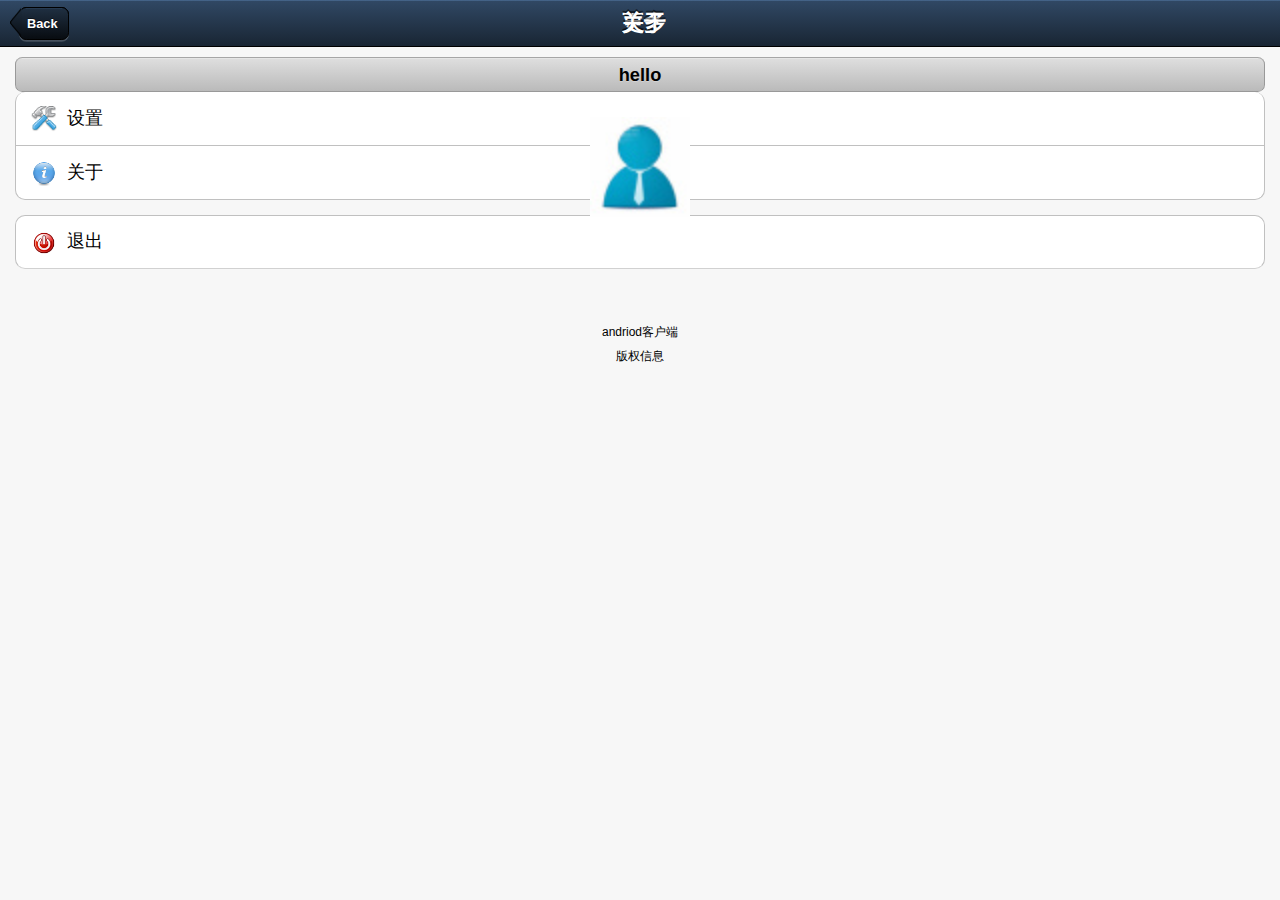
==== index.html @ 1e059c8b "add source" ====
<!DOCTYPE html>
<html>
    <head>
        <meta http-equiv="Content-Type" content="text/html; charset=utf-8" />
        <title>Elbs-ST2.0</title>
        <script src="./libs/sencha/touch/2.0/sencha-touch-all.js"></script>
        <link type="text/css" rel="stylesheet" href="./libs/sencha/touch/2.0/resources/css/sencha-touch.css" />
        <script src="./app/App.js"></script>
        <link type="text/css" rel="stylesheet" href="./css/mobile.css" />
    </head>
    <body>
		<script>

		</script>    	
    </body>
</html>
---- libs/sencha/touch/2.0/resources/css/sencha-touch.css ----
body,div,dl,dt,dd,ul,ol,li,h1,h2,h3,h4,h5,h6,pre,code,form,fieldset,legend,input,textarea,p,blockquote,th,td{margin:0;padding:0}table{border-collapse:collapse;border-spacing:0}fieldset,img{border:0}address,caption,cite,code,dfn,em,strong,th,var{font-style:normal;font-weight:normal}li{list-style:none}caption,th{text-align:left}h1,h2,h3,h4,h5,h6{font-size:100%;font-weight:normal}q:before,q:after{content:""}abbr,acronym{border:0;font-variant:normal}sup{vertical-align:text-top}sub{vertical-align:text-bottom}input,textarea,select{font-family:inherit;font-size:inherit;font-weight:inherit}*:focus{outline:none}html,body{font-family:"Helvetica Neue", HelveticaNeue, "Helvetica-Neue", Helvetica, "BBAlpha Sans", sans-serif;font-weight:normal;position:relative;-webkit-text-size-adjust:none;width:100%;height:100%}*,*:after,*:before{-webkit-box-sizing:border-box;box-sizing:border-box;-webkit-tap-highlight-color:rgba(0, 0, 0, 0);-webkit-user-select:none;-webkit-touch-callout:none}.x-ios.x-tablet .x-landscape *{-webkit-text-stroke:1px transparent}body{font-size:104%}body.x-ios{-webkit-backface-visibility:hidden}body.x-android.x-phone{font-size:116%}body.x-ios.x-phone{font-size:114%}body.x-desktop{font-size:114%}input,textarea{-webkit-user-select:text}.x-hidden-visibility{visibility:hidden !important}.x-hidden-display,.x-field-slider .x-field-mask,.x-field-toggle .x-field-mask,.x-field-hidden{display:none !important}.x-hidden-offsets{position:absolute !important;left:-10000em;top:-10000em;visibility:hidden}.x-fullscreen{position:absolute !important}.x-desktop .x-body-stretcher{margin-bottom:0px}.x-draggable{z-index:1}.x-mask{position:absolute;top:0;left:0;bottom:0;right:0;height:100%;z-index:10;display:-webkit-box;display:box;-webkit-box-align:center;box-align:center;-webkit-box-pack:center;box-pack:center;background:rgba(0, 0, 0, 0.3) center center no-repeat}.x-mask.x-mask-gray{background-color:rgba(0, 0, 0, 0.5)}.x-mask .x-mask-inner{display:none;background:rgba(0, 0, 0, 0.25);color:#fff;text-align:center;padding:.4em;font-size:.95em;font-weight:bold;-webkit-border-radius:0.5em;border-radius:0.5em}.x-mask .x-loading-spinner-outer{display:-webkit-box;display:box;-webkit-box-orient:vertical;box-orient:vertical;-webkit-box-align:center;box-align:center;-webkit-box-pack:center;box-pack:center;width:8.5em;height:8.5em}.x-mask .x-mask-msg{text-shadow:rgba(0, 0, 0, 0.5) 0 -0.08em 0;-webkit-box-flex:0 !important}.x-mask.x-mask-loading .x-mask-inner,.x-mask.x-mask-text .x-mask-inner{display:block}.x-mask:not(.x-mask-loading) .x-loading-spinner-outer{display:none}.x-mask:not(.x-mask-text) .x-mask-msg{display:none}.x-dragging{opacity:0.7}.x-panel-list{background-color:#bacfe8}.x-html{-webkit-user-select:auto;-webkit-touch-callout:inherit;line-height:1.5;color:#333;font-size:.8em;margin:1.2em}.x-html body{line-height:1.5;font-family:"Helvetica Neue", Arial, Helvetica, sans-serif;color:#333333;font-size:75%}.x-html h1,.x-html h2,.x-html h3,.x-html h4,.x-html h5,.x-html h6{font-weight:normal;color:#222222}.x-html h1 img,.x-html h2 img,.x-html h3 img,.x-html h4 img,.x-html h5 img,.x-html h6 img{margin:0}.x-html h1{font-size:3em;line-height:1;margin-bottom:0.50em}.x-html h2{font-size:2em;margin-bottom:0.75em}.x-html h3{font-size:1.5em;line-height:1;margin-bottom:1.00em}.x-html h4{font-size:1.2em;line-height:1.25;margin-bottom:1.25em}.x-html h5{font-size:1em;font-weight:bold;margin-bottom:1.50em}.x-html h6{font-size:1em;font-weight:bold}.x-html p{margin:0 0 1.5em}.x-html p .left{display:inline;float:left;margin:1.5em 1.5em 1.5em 0;padding:0}.x-html p .right{display:inline;float:right;margin:1.5em 0 1.5em 1.5em;padding:0}.x-html a{text-decoration:underline;color:#0066cc}.x-html a:visited{color:#004c99}.x-html a:focus{color:#0099ff}.x-html a:hover{color:#0099ff}.x-html a:active{color:#bf00ff}.x-html blockquote{margin:1.5em;color:#666666;font-style:italic}.x-html strong,.x-html dfn{font-weight:bold}.x-html em,.x-html dfn{font-style:italic}.x-html sup,.x-html sub{line-height:0}.x-html abbr,.x-html acronym{border-bottom:1px dotted #666666}.x-html address{margin:0 0 1.5em;font-style:italic}.x-html del{color:#666666}.x-html pre{margin:1.5em 0;white-space:pre}.x-html pre,.x-html code,.x-html tt{font:1em "andale mono", "lucida console", monospace;line-height:1.5}.x-html li ul,.x-html li ol{margin:0}.x-html ul,.x-html ol{margin:0 1.5em 1.5em 0;padding-left:1.5em}.x-html ul{list-style-type:disc}.x-html ol{list-style-type:decimal}.x-html dl{margin:0 0 1.5em 0}.x-html dl dt{font-weight:bold}.x-html dd{margin-left:1.5em}.x-html table{margin-bottom:1.4em;width:100%}.x-html th{font-weight:bold}.x-html thead th{background:#c3d9ff}.x-html th,.x-html td,.x-html caption{padding:4px 10px 4px 5px}.x-html table.striped tr:nth-child(even) td,.x-html table tr.even td{background:#e5ecf9}.x-html tfoot{font-style:italic}.x-html caption{background:#eeeeee}.x-html .quiet{color:#666666}.x-html .loud{color:#111111}.x-html ul li{list-style-type:circle}.x-html ol li{list-style-type:decimal}.x-video{background-color:#000}.x-sortable .x-dragging{opacity:1;z-index:5}.x-fullscreen{background:#eeeeee}.x-map{background-color:#edeae2}.x-mask-map{background:transparent !important}.x-img{background-repeat:no-repeat}.x-video{height:100%;width:100%}.x-video > *{height:100%;width:100%;position:absolute}.x-video-ghost{-webkit-background-size:100% auto;background:black url() center center no-repeat}audio{width:100%}.x-panel,.x-panel-body{position:relative}.x-panel.x-floating{padding:6px;-webkit-border-radius:0.3em;border-radius:0.3em;-webkit-box-shadow:rgba(0, 0, 0, 0.8) 0 0.2em 0.6em;background-color:black;background-image:none}.x-panel.x-floating.x-floating-light{background-color:#354f6e;background-image:none}.x-panel.x-floating .x-panel,.x-panel.x-floating .x-scroll-view{background-color:#fff;-webkit-border-radius:0.3em;border-radius:0.3em}.x-anchor{width:1.631em;height:0.7em;position:absolute;z-index:1;-webkit-mask:0 0 url('[data-uri]') no-repeat;-webkit-mask-size:1.631em 0.7em;overflow:hidden;background-color:black}.x-anchor.x-anchor-bottom{-webkit-transform:rotate(180deg);background-color:black}.x-anchor.x-anchor-left{-webkit-transform:rotate(270deg)}.x-anchor.x-anchor-right{-webkit-transform:rotate(90deg)}.x-floating.x-panel-light:after{background-color:#354f6e}.x-button{-webkit-background-clip:padding;background-clip:padding-box;-webkit-border-radius:0.4em;border-radius:0.4em;display:-webkit-box;display:box;-webkit-box-align:center;box-align:center;min-height:1.8em !important;padding:.3em .6em;position:relative;overflow:hidden}.x-button,.x-toolbar .x-button{border:0.1em solid #999999;border-top-color:#a6a6a6;color:black;text-shadow:rgba(255, 255, 255, 0.25) 0 0.08em 0;-webkit-box-shadow:rgba(255, 255, 255, 0.1) 0 0.1em 0}.x-button.x-button-back:before,.x-button.x-button-forward:before,.x-toolbar .x-button.x-button-back:before,.x-toolbar .x-button.x-button-forward:before{background:#999999}.x-button,.x-button.x-button-back:after,.x-button.x-button-forward:after,.x-toolbar .x-button,.x-toolbar .x-button.x-button-back:after,.x-toolbar .x-button.x-button-forward:after{background-color:#ccc;background-image:-webkit-gradient(linear, 50% 0%, 50% 100%, color-stop(0%, #ffffff), color-stop(2%, #dedede), color-stop(100%, #bababa));background-image:-webkit-linear-gradient(#ffffff,#dedede 2%,#bababa);background-image:linear-gradient(#ffffff,#dedede 2%,#bababa)}.x-button .x-button-icon.x-icon-mask,.x-toolbar .x-button .x-button-icon.x-icon-mask{background-color:black;background-image:-webkit-gradient(linear, 50% 0%, 50% 100%, color-stop(0%, #4d4d4d), color-stop(2%, #121212), color-stop(100%, #000000));background-image:-webkit-linear-gradient(#4d4d4d,#121212 2%,#000000);background-image:linear-gradient(#4d4d4d,#121212 2%,#000000)}.x-button.x-button-pressed,.x-button.x-button-active,.x-toolbar .x-button.x-button-pressed,.x-toolbar .x-button.x-button-active{-webkit-box-shadow:inset #aaa1a1 0 0 0.1em, rgba(255, 255, 255, 0.1) 0 0.1em 0}.x-button.x-button-pressed,.x-button.x-button-pressed:after,.x-button.x-button-active,.x-button.x-button-active:after,.x-toolbar .x-button.x-button-pressed,.x-toolbar .x-button.x-button-pressed:after,.x-toolbar .x-button.x-button-active,.x-toolbar .x-button.x-button-active:after{background-color:#bababa;background-image:-webkit-gradient(linear, 50% 0%, 50% 100%, color-stop(0%, #a1a1a1), color-stop(10%, #adadad), color-stop(65%, #bababa), color-stop(100%, #bbbbbb));background-image:-webkit-linear-gradient(#a1a1a1,#adadad 10%,#bababa 65%,#bbbbbb);background-image:linear-gradient(#a1a1a1,#adadad 10%,#bababa 65%,#bbbbbb)}.x-button .x-button-icon{width:2.1em;height:2.1em;background-repeat:no-repeat;background-position:center;display:block}.x-button .x-button-icon.x-icon-mask{width:1.3em;height:1.3em;-webkit-mask-size:1.3em}.x-button.x-item-disabled .x-button-label,.x-button.x-item-disabled .x-hasbadge .x-badge,.x-hasbadge .x-button.x-item-disabled .x-badge,.x-button.x-item-disabled .x-button-icon{opacity:.5}.x-button-round,.x-button.x-button-action-round,.x-button.x-button-confirm-round,.x-button.x-button-decline-round{-webkit-border-radius:0.9em;border-radius:0.9em;padding:0.1em 0.9em}.x-button-small,.x-button.x-button-action-small,.x-button.x-button-confirm-small,.x-button.x-button-decline-small,.x-toolbar .x-button-small,.x-toolbar .x-button.x-button-action-small,.x-toolbar .x-button.x-button-confirm-small,.x-toolbar .x-button.x-button-decline-small{-webkit-border-radius:0.3em;border-radius:0.3em;padding:.2em .4em;min-height:0}.x-button-small .x-button-label,.x-button.x-button-action-small .x-button-label,.x-button.x-button-confirm-small .x-button-label,.x-button.x-button-decline-small .x-button-label,.x-button-small .x-hasbadge .x-badge,.x-hasbadge .x-button-small .x-badge,.x-button.x-button-action-small .x-hasbadge .x-badge,.x-hasbadge .x-button.x-button-action-small .x-badge,.x-button.x-button-confirm-small .x-hasbadge .x-badge,.x-hasbadge .x-button.x-button-confirm-small .x-badge,.x-button.x-button-decline-small .x-hasbadge .x-badge,.x-hasbadge .x-button.x-button-decline-small .x-badge,.x-toolbar .x-button-small .x-button-label,.x-toolbar .x-button.x-button-action-small .x-button-label,.x-toolbar .x-button.x-button-confirm-small .x-button-label,.x-toolbar .x-button.x-button-decline-small .x-button-label,.x-toolbar .x-button-small .x-hasbadge .x-badge,.x-hasbadge .x-toolbar .x-button-small .x-badge,.x-toolbar .x-button.x-button-action-small .x-hasbadge .x-badge,.x-hasbadge .x-toolbar .x-button.x-button-action-small .x-badge,.x-toolbar .x-button.x-button-confirm-small .x-hasbadge .x-badge,.x-hasbadge .x-toolbar .x-button.x-button-confirm-small .x-badge,.x-toolbar .x-button.x-button-decline-small .x-hasbadge .x-badge,.x-hasbadge .x-toolbar .x-button.x-button-decline-small .x-badge{font-size:.6em}.x-button-small .x-button-icon,.x-button.x-button-action-small .x-button-icon,.x-button.x-button-confirm-small .x-button-icon,.x-button.x-button-decline-small .x-button-icon,.x-toolbar .x-button-small .x-button-icon,.x-toolbar .x-button.x-button-action-small .x-button-icon,.x-toolbar .x-button.x-button-confirm-small .x-button-icon,.x-toolbar .x-button.x-button-decline-small .x-button-icon{width:.75em;height:.75em}.x-iconalign-left,.x-icon-align-right{-webkit-box-orient:horizontal;box-orient:horizontal;-webkit-box-direction:reverse;box-direction:reverse}.x-iconalign-top,.x-iconalign-bottom{-webkit-box-orient:vertical;box-orient:vertical}.x-iconalign-bottom,.x-iconalign-right{-webkit-box-direction:normal;box-direction:normal}.x-iconalign-left,.x-iconalign-top{-webkit-box-direction:reverse;box-direction:reverse}.x-iconalign-left .x-button-label,.x-iconalign-left .x-hasbadge .x-badge,.x-hasbadge .x-iconalign-left .x-badge{margin-left:0.3em}.x-iconalign-right .x-button-label,.x-iconalign-right .x-hasbadge .x-badge,.x-hasbadge .x-iconalign-right .x-badge{margin-right:0.3em}.x-button-label,.x-hasbadge .x-badge{-webkit-box-flex:1;box-flex:1;-webkit-box-align:center;box-align:center;white-space:nowrap;text-overflow:ellipsis;text-align:center;font-weight:bold;line-height:1.2em;display:block;overflow:hidden}.x-toolbar .x-button{margin:0 .2em;padding:.3em .6em}.x-toolbar .x-button .x-button-label,.x-toolbar .x-button .x-hasbadge .x-badge,.x-hasbadge .x-toolbar .x-button .x-badge{font-size:.7em}.x-button-forward,.x-button-back{position:relative;overflow:visible;height:1.8em;z-index:1}.x-button-forward:before,.x-button-forward:after,.x-button-back:before,.x-button-back:after{content:"";position:absolute;width:0.773em;height:1.8em;top:-0.1em;left:auto;z-index:2;-webkit-mask:0.145em 0 url('[data-uri]') no-repeat;-webkit-mask-size:0.773em 1.8em;overflow:hidden}.x-button-back,.x-toolbar .x-button-back{margin-left:0.828em;padding-left:.4em}.x-button-back:before,.x-toolbar .x-button-back:before{left:-0.693em}.x-button-back:after,.x-toolbar .x-button-back:after{left:-0.628em}.x-button-forward,.x-toolbar .x-button-forward{margin-right:0.828em;padding-right:.4em}.x-button-forward:before,.x-button-forward:after,.x-toolbar .x-button-forward:before,.x-toolbar .x-button-forward:after{-webkit-mask:-0.145em 0 url('[data-uri]') no-repeat}.x-button-forward:before,.x-toolbar .x-button-forward:before{right:-0.693em}.x-button-forward:after,.x-toolbar .x-button-forward:after{right:-0.628em}.x-button.x-button-plain,.x-toolbar .x-button.x-button-plain{background:none;border:0 none;-webkit-box-shadow:none;box-shadow:none;-webkit-border-radius:none;border-radius:none;min-height:0;text-shadow:none;line-height:auto;height:auto;padding:0.5em}.x-button.x-button-plain > *,.x-toolbar .x-button.x-button-plain > *{overflow:visible}.x-button.x-button-plain .x-button-icon,.x-toolbar .x-button.x-button-plain .x-button-icon{-webkit-mask-size:1.4em;width:1.4em;height:1.4em}.x-button.x-button-plain.x-button-pressed,.x-toolbar .x-button.x-button-plain.x-button-pressed{background:none;-webkit-box-shadow:none;background-image:-webkit-gradient(radial, 50% 50%, 0, 50% 50%, 24, color-stop(0%, rgba(119,178,248,0.7)), color-stop(100%, rgba(119,178,248,0)));background-image:-webkit-radial-gradient(rgba(119,178,248,0.7),rgba(119,178,248,0) 24px);background-image:radial-gradient(rgba(119,178,248,0.7),rgba(119,178,248,0) 24px)}.x-button.x-button-plain.x-button-pressed .x-button-icon,.x-toolbar .x-button.x-button-plain.x-button-pressed .x-button-icon{background-color:#fff;background-image:-webkit-gradient(linear, 50% 0%, 50% 100%, color-stop(0%, #e6e6e6), color-stop(10%, #f2f2f2), color-stop(65%, #ffffff), color-stop(100%, #ffffff));background-image:-webkit-linear-gradient(#e6e6e6,#f2f2f2 10%,#ffffff 65%,#ffffff);background-image:linear-gradient(#e6e6e6,#f2f2f2 10%,#ffffff 65%,#ffffff)}.x-segmentedbutton .x-button{margin:0;-webkit-border-radius:0;border-radius:0}.x-segmentedbutton .x-button:first-child{-webkit-border-top-left-radius:0.4em;border-top-left-radius:0.4em;-webkit-border-bottom-left-radius:0.4em;border-bottom-left-radius:0.4em}.x-segmentedbutton .x-button:last-child{-webkit-border-top-right-radius:0.4em;border-top-right-radius:0.4em;-webkit-border-bottom-right-radius:0.4em;border-bottom-right-radius:0.4em}.x-segmentedbutton .x-button:not(:first-child){border-left:0}.x-hasbadge{overflow:visible}.x-hasbadge .x-badge{-webkit-border-radius:1em;border-radius:1em;-webkit-background-clip:padding;background-clip:padding-box;padding:.15em .25em;z-index:30;text-shadow:rgba(0, 0, 0, 0.5) 0 -0.08em 0;-webkit-box-shadow:#000 0 .1em .2em;overflow:hidden;color:#fff;border:2px solid #fff;position:absolute;width:auto;min-width:2em;height:2em;line-height:1.2em;font-size:.6em;top:-0.15em;right:0px;max-width:100%;background-color:#990000;background-image:-webkit-gradient(linear, 50% 0%, 50% 100%, color-stop(0%, #e60000), color-stop(50%, #b30000), color-stop(51%, #990000), color-stop(100%, #800000));background-image:-webkit-linear-gradient(#e60000,#b30000 50%,#990000 51%,#800000);background-image:linear-gradient(#e60000,#b30000 50%,#990000 51%,#800000);display:inline-block}.x-tab .x-button-icon.action,.x-button .x-button-icon.x-icon-mask.action{-webkit-mask-image:url('[data-uri]')}.x-tab .x-button-icon.add,.x-button .x-button-icon.x-icon-mask.add{-webkit-mask-image:url('[data-uri]')}.x-tab .x-button-icon.arrow_down,.x-button .x-button-icon.x-icon-mask.arrow_down{-webkit-mask-image:url('[data-uri]')}.x-tab .x-button-icon.arrow_left,.x-button .x-button-icon.x-icon-mask.arrow_left{-webkit-mask-image:url('[data-uri]')}.x-tab .x-button-icon.arrow_right,.x-button .x-button-icon.x-icon-mask.arrow_right{-webkit-mask-image:url('[data-uri]')}.x-tab .x-button-icon.arrow_up,.x-button .x-button-icon.x-icon-mask.arrow_up{-webkit-mask-image:url('[data-uri]')}.x-tab .x-button-icon.compose,.x-button .x-button-icon.x-icon-mask.compose{-webkit-mask-image:url('[data-uri]')}.x-tab .x-button-icon.delete,.x-button .x-button-icon.x-icon-mask.delete{-webkit-mask-image:url('[data-uri]')}.x-tab .x-button-icon.organize,.x-button .x-button-icon.x-icon-mask.organize{-webkit-mask-image:url('[data-uri]')}.x-tab .x-button-icon.refresh,.x-button .x-button-icon.x-icon-mask.refresh{-webkit-mask-image:url('[data-uri]')}.x-tab .x-button-icon.reply,.x-button .x-button-icon.x-icon-mask.reply{-webkit-mask-image:url('[data-uri]')}.x-tab .x-button-icon.search,.x-button .x-button-icon.x-icon-mask.search{-webkit-mask-image:url('[data-uri]')}.x-tab .x-button-icon.settings,.x-button .x-button-icon.x-icon-mask.settings{-webkit-mask-image:url('[data-uri]')}.x-tab .x-button-icon.star,.x-button .x-button-icon.x-icon-mask.star{-webkit-mask-image:url('[data-uri]')}.x-tab .x-button-icon.trash,.x-button .x-button-icon.x-icon-mask.trash{-webkit-mask-image:url('[data-uri]')}.x-tab .x-button-icon.maps,.x-button .x-button-icon.x-icon-mask.maps{-webkit-mask-image:url('[data-uri]')}.x-tab .x-button-icon.locate,.x-button .x-button-icon.x-icon-mask.locate{-webkit-mask-image:url('[data-uri]')}.x-tab .x-button-icon.home,.x-button .x-button-icon.x-icon-mask.home{-webkit-mask-image:url('[data-uri]')}.x-button.x-button-action,.x-toolbar .x-button.x-button-action,.x-button.x-button-action-round,.x-toolbar .x-button.x-button-action-round,.x-button.x-button-action-small,.x-toolbar .x-button.x-button-action-small{border:0.1em solid #010509;border-top-color:#021022;color:white;text-shadow:rgba(0, 0, 0, 0.5) 0 -0.08em 0;-webkit-box-shadow:rgba(255, 255, 255, 0.1) 0 0.1em 0}.x-button.x-button-action.x-button-back:before,.x-button.x-button-action.x-button-forward:before,.x-toolbar .x-button.x-button-action.x-button-back:before,.x-toolbar .x-button.x-button-action.x-button-forward:before,.x-button.x-button-action-round.x-button-back:before,.x-button.x-button-action-round.x-button-forward:before,.x-toolbar .x-button.x-button-action-round.x-button-back:before,.x-toolbar .x-button.x-button-action-round.x-button-forward:before,.x-button.x-button-action-small.x-button-back:before,.x-button.x-button-action-small.x-button-forward:before,.x-toolbar .x-button.x-button-action-small.x-button-back:before,.x-toolbar .x-button.x-button-action-small.x-button-forward:before{background:#010509}.x-button.x-button-action,.x-button.x-button-action.x-button-back:after,.x-button.x-button-action.x-button-forward:after,.x-toolbar .x-button.x-button-action,.x-toolbar .x-button.x-button-action.x-button-back:after,.x-toolbar .x-button.x-button-action.x-button-forward:after,.x-button.x-button-action-round,.x-button.x-button-action-round.x-button-back:after,.x-button.x-button-action-round.x-button-forward:after,.x-toolbar .x-button.x-button-action-round,.x-toolbar .x-button.x-button-action-round.x-button-back:after,.x-toolbar .x-button.x-button-action-round.x-button-forward:after,.x-button.x-button-action-small,.x-button.x-button-action-small.x-button-back:after,.x-button.x-button-action-small.x-button-forward:after,.x-toolbar .x-button.x-button-action-small,.x-toolbar .x-button.x-button-action-small.x-button-back:after,.x-toolbar .x-button.x-button-action-small.x-button-forward:after{background-color:#06346a;background-image:-webkit-gradient(linear, 50% 0%, 50% 100%, color-stop(0%, #167bf3), color-stop(2%, #07448c), color-stop(100%, #042348));background-image:-webkit-linear-gradient(#167bf3,#07448c 2%,#042348);background-image:linear-gradient(#167bf3,#07448c 2%,#042348)}.x-button.x-button-action .x-button-icon.x-icon-mask,.x-toolbar .x-button.x-button-action .x-button-icon.x-icon-mask,.x-button.x-button-action-round .x-button-icon.x-icon-mask,.x-toolbar .x-button.x-button-action-round .x-button-icon.x-icon-mask,.x-button.x-button-action-small .x-button-icon.x-icon-mask,.x-toolbar .x-button.x-button-action-small .x-button-icon.x-icon-mask{background-color:white;background-image:-webkit-gradient(linear, 50% 0%, 50% 100%, color-stop(0%, #ffffff), color-stop(2%, #ffffff), color-stop(100%, #ddecfd));background-image:-webkit-linear-gradient(#ffffff,#ffffff 2%,#ddecfd);background-image:linear-gradient(#ffffff,#ffffff 2%,#ddecfd)}.x-button.x-button-action.x-button-pressed,.x-button.x-button-action.x-button-active,.x-toolbar .x-button.x-button-action.x-button-pressed,.x-toolbar .x-button.x-button-action.x-button-active,.x-button.x-button-action-round.x-button-pressed,.x-button.x-button-action-round.x-button-active,.x-toolbar .x-button.x-button-action-round.x-button-pressed,.x-toolbar .x-button.x-button-action-round.x-button-active,.x-button.x-button-action-small.x-button-pressed,.x-button.x-button-action-small.x-button-active,.x-toolbar .x-button.x-button-action-small.x-button-pressed,.x-toolbar .x-button.x-button-action-small.x-button-active{-webkit-box-shadow:inset #011023 0 0 0.1em, rgba(255, 255, 255, 0.1) 0 0.1em 0}.x-button.x-button-action.x-button-pressed,.x-button.x-button-action.x-button-pressed:after,.x-button.x-button-action.x-button-active,.x-button.x-button-action.x-button-active:after,.x-toolbar .x-button.x-button-action.x-button-pressed,.x-toolbar .x-button.x-button-action.x-button-pressed:after,.x-toolbar .x-button.x-button-action.x-button-active,.x-toolbar .x-button.x-button-action.x-button-active:after,.x-button.x-button-action-round.x-button-pressed,.x-button.x-button-action-round.x-button-pressed:after,.x-button.x-button-action-round.x-button-active,.x-button.x-button-action-round.x-button-active:after,.x-toolbar .x-button.x-button-action-round.x-button-pressed,.x-toolbar .x-button.x-button-action-round.x-button-pressed:after,.x-toolbar .x-button.x-button-action-round.x-button-active,.x-toolbar .x-button.x-button-action-round.x-button-active:after,.x-button.x-button-action-small.x-button-pressed,.x-button.x-button-action-small.x-button-pressed:after,.x-button.x-button-action-small.x-button-active,.x-button.x-button-action-small.x-button-active:after,.x-toolbar .x-button.x-button-action-small.x-button-pressed,.x-toolbar .x-button.x-button-action-small.x-button-pressed:after,.x-toolbar .x-button.x-button-action-small.x-button-active,.x-toolbar .x-button.x-button-action-small.x-button-active:after{background-color:#042348;background-image:-webkit-gradient(linear, 50% 0%, 50% 100%, color-stop(0%, #010c18), color-stop(10%, #031730), color-stop(65%, #042348), color-stop(100%, #04244b));background-image:-webkit-linear-gradient(#010c18,#031730 10%,#042348 65%,#04244b);background-image:linear-gradient(#010c18,#031730 10%,#042348 65%,#04244b)}.x-button.x-button-confirm,.x-toolbar .x-button.x-button-confirm,.x-button.x-button-confirm-round,.x-toolbar .x-button.x-button-confirm-round,.x-button.x-button-confirm-small,.x-toolbar .x-button.x-button-confirm-small{border:0.1em solid #263501;border-top-color:#374e02;color:white;text-shadow:rgba(0, 0, 0, 0.5) 0 -0.08em 0;-webkit-box-shadow:rgba(255, 255, 255, 0.1) 0 0.1em 0}.x-button.x-button-confirm.x-button-back:before,.x-button.x-button-confirm.x-button-forward:before,.x-toolbar .x-button.x-button-confirm.x-button-back:before,.x-toolbar .x-button.x-button-confirm.x-button-forward:before,.x-button.x-button-confirm-round.x-button-back:before,.x-button.x-button-confirm-round.x-button-forward:before,.x-toolbar .x-button.x-button-confirm-round.x-button-back:before,.x-toolbar .x-button.x-button-confirm-round.x-button-forward:before,.x-button.x-button-confirm-small.x-button-back:before,.x-button.x-button-confirm-small.x-button-forward:before,.x-toolbar .x-button.x-button-confirm-small.x-button-back:before,.x-toolbar .x-button.x-button-confirm-small.x-button-forward:before{background:#263501}.x-button.x-button-confirm,.x-button.x-button-confirm.x-button-back:after,.x-button.x-button-confirm.x-button-forward:after,.x-toolbar .x-button.x-button-confirm,.x-toolbar .x-button.x-button-confirm.x-button-back:after,.x-toolbar .x-button.x-button-confirm.x-button-forward:after,.x-button.x-button-confirm-round,.x-button.x-button-confirm-round.x-button-back:after,.x-button.x-button-confirm-round.x-button-forward:after,.x-toolbar .x-button.x-button-confirm-round,.x-toolbar .x-button.x-button-confirm-round.x-button-back:after,.x-toolbar .x-button.x-button-confirm-round.x-button-forward:after,.x-button.x-button-confirm-small,.x-button.x-button-confirm-small.x-button-back:after,.x-button.x-button-confirm-small.x-button-forward:after,.x-toolbar .x-button.x-button-confirm-small,.x-toolbar .x-button.x-button-confirm-small.x-button-back:after,.x-toolbar .x-button.x-button-confirm-small.x-button-forward:after{background-color:#6c9804;background-image:-webkit-gradient(linear, 50% 0%, 50% 100%, color-stop(0%, #c2fa3b), color-stop(2%, #85bb05), color-stop(100%, #547503));background-image:-webkit-linear-gradient(#c2fa3b,#85bb05 2%,#547503);background-image:linear-gradient(#c2fa3b,#85bb05 2%,#547503)}.x-button.x-button-confirm .x-button-icon.x-icon-mask,.x-toolbar .x-button.x-button-confirm .x-button-icon.x-icon-mask,.x-button.x-button-confirm-round .x-button-icon.x-icon-mask,.x-toolbar .x-button.x-button-confirm-round .x-button-icon.x-icon-mask,.x-button.x-button-confirm-small .x-button-icon.x-icon-mask,.x-toolbar .x-button.x-button-confirm-small .x-button-icon.x-icon-mask{background-color:white;background-image:-webkit-gradient(linear, 50% 0%, 50% 100%, color-stop(0%, #ffffff), color-stop(2%, #ffffff), color-stop(100%, #f4fedc));background-image:-webkit-linear-gradient(#ffffff,#ffffff 2%,#f4fedc);background-image:linear-gradient(#ffffff,#ffffff 2%,#f4fedc)}.x-button.x-button-confirm.x-button-pressed,.x-button.x-button-confirm.x-button-active,.x-toolbar .x-button.x-button-confirm.x-button-pressed,.x-toolbar .x-button.x-button-confirm.x-button-active,.x-button.x-button-confirm-round.x-button-pressed,.x-button.x-button-confirm-round.x-button-active,.x-toolbar .x-button.x-button-confirm-round.x-button-pressed,.x-toolbar .x-button.x-button-confirm-round.x-button-active,.x-button.x-button-confirm-small.x-button-pressed,.x-button.x-button-confirm-small.x-button-active,.x-toolbar .x-button.x-button-confirm-small.x-button-pressed,.x-toolbar .x-button.x-button-confirm-small.x-button-active{-webkit-box-shadow:inset #384f00 0 0 0.1em, rgba(255, 255, 255, 0.1) 0 0.1em 0}.x-button.x-button-confirm.x-button-pressed,.x-button.x-button-confirm.x-button-pressed:after,.x-button.x-button-confirm.x-button-active,.x-button.x-button-confirm.x-button-active:after,.x-toolbar .x-button.x-button-confirm.x-button-pressed,.x-toolbar .x-button.x-button-confirm.x-button-pressed:after,.x-toolbar .x-button.x-button-confirm.x-button-active,.x-toolbar .x-button.x-button-confirm.x-button-active:after,.x-button.x-button-confirm-round.x-button-pressed,.x-button.x-button-confirm-round.x-button-pressed:after,.x-button.x-button-confirm-round.x-button-active,.x-button.x-button-confirm-round.x-button-active:after,.x-toolbar .x-button.x-button-confirm-round.x-button-pressed,.x-toolbar .x-button.x-button-confirm-round.x-button-pressed:after,.x-toolbar .x-button.x-button-confirm-round.x-button-active,.x-toolbar .x-button.x-button-confirm-round.x-button-active:after,.x-button.x-button-confirm-small.x-button-pressed,.x-button.x-button-confirm-small.x-button-pressed:after,.x-button.x-button-confirm-small.x-button-active,.x-button.x-button-confirm-small.x-button-active:after,.x-toolbar .x-button.x-button-confirm-small.x-button-pressed,.x-toolbar .x-button.x-button-confirm-small.x-button-pressed:after,.x-toolbar .x-button.x-button-confirm-small.x-button-active,.x-toolbar .x-button.x-button-confirm-small.x-button-active:after{background-color:#547503;background-image:-webkit-gradient(linear, 50% 0%, 50% 100%, color-stop(0%, #304402), color-stop(10%, #425c02), color-stop(65%, #547503), color-stop(100%, #557803));background-image:-webkit-linear-gradient(#304402,#425c02 10%,#547503 65%,#557803);background-image:linear-gradient(#304402,#425c02 10%,#547503 65%,#557803)}.x-button.x-button-decline,.x-toolbar .x-button.x-button-decline,.x-button.x-button-decline-round,.x-toolbar .x-button.x-button-decline-round,.x-button.x-button-decline-small,.x-toolbar .x-button.x-button-decline-small{border:0.1em solid #630303;border-top-color:#7c0303;color:white;text-shadow:rgba(0, 0, 0, 0.5) 0 -0.08em 0;-webkit-box-shadow:rgba(255, 255, 255, 0.1) 0 0.1em 0}.x-button.x-button-decline.x-button-back:before,.x-button.x-button-decline.x-button-forward:before,.x-toolbar .x-button.x-button-decline.x-button-back:before,.x-toolbar .x-button.x-button-decline.x-button-forward:before,.x-button.x-button-decline-round.x-button-back:before,.x-button.x-button-decline-round.x-button-forward:before,.x-toolbar .x-button.x-button-decline-round.x-button-back:before,.x-toolbar .x-button.x-button-decline-round.x-button-forward:before,.x-button.x-button-decline-small.x-button-back:before,.x-button.x-button-decline-small.x-button-forward:before,.x-toolbar .x-button.x-button-decline-small.x-button-back:before,.x-toolbar .x-button.x-button-decline-small.x-button-forward:before{background:#630303}.x-button.x-button-decline,.x-button.x-button-decline.x-button-back:after,.x-button.x-button-decline.x-button-forward:after,.x-toolbar .x-button.x-button-decline,.x-toolbar .x-button.x-button-decline.x-button-back:after,.x-toolbar .x-button.x-button-decline.x-button-forward:after,.x-button.x-button-decline-round,.x-button.x-button-decline-round.x-button-back:after,.x-button.x-button-decline-round.x-button-forward:after,.x-toolbar .x-button.x-button-decline-round,.x-toolbar .x-button.x-button-decline-round.x-button-back:after,.x-toolbar .x-button.x-button-decline-round.x-button-forward:after,.x-button.x-button-decline-small,.x-button.x-button-decline-small.x-button-back:after,.x-button.x-button-decline-small.x-button-forward:after,.x-toolbar .x-button.x-button-decline-small,.x-toolbar .x-button.x-button-decline-small.x-button-back:after,.x-toolbar .x-button.x-button-decline-small.x-button-forward:after{background-color:#c70505;background-image:-webkit-gradient(linear, 50% 0%, 50% 100%, color-stop(0%, #fb6a6a), color-stop(2%, #ea0606), color-stop(100%, #a40404));background-image:-webkit-linear-gradient(#fb6a6a,#ea0606 2%,#a40404);background-image:linear-gradient(#fb6a6a,#ea0606 2%,#a40404)}.x-button.x-button-decline .x-button-icon.x-icon-mask,.x-toolbar .x-button.x-button-decline .x-button-icon.x-icon-mask,.x-button.x-button-decline-round .x-button-icon.x-icon-mask,.x-toolbar .x-button.x-button-decline-round .x-button-icon.x-icon-mask,.x-button.x-button-decline-small .x-button-icon.x-icon-mask,.x-toolbar .x-button.x-button-decline-small .x-button-icon.x-icon-mask{background-color:white;background-image:-webkit-gradient(linear, 50% 0%, 50% 100%, color-stop(0%, #ffffff), color-stop(2%, #ffffff), color-stop(100%, #fedcdc));background-image:-webkit-linear-gradient(#ffffff,#ffffff 2%,#fedcdc);background-image:linear-gradient(#ffffff,#ffffff 2%,#fedcdc)}.x-button.x-button-decline.x-button-pressed,.x-button.x-button-decline.x-button-active,.x-toolbar .x-button.x-button-decline.x-button-pressed,.x-toolbar .x-button.x-button-decline.x-button-active,.x-button.x-button-decline-round.x-button-pressed,.x-button.x-button-decline-round.x-button-active,.x-toolbar .x-button.x-button-decline-round.x-button-pressed,.x-toolbar .x-button.x-button-decline-round.x-button-active,.x-button.x-button-decline-small.x-button-pressed,.x-button.x-button-decline-small.x-button-active,.x-toolbar .x-button.x-button-decline-small.x-button-pressed,.x-toolbar .x-button.x-button-decline-small.x-button-active{-webkit-box-shadow:inset maroon 0 0 0.1em, rgba(255, 255, 255, 0.1) 0 0.1em 0}.x-button.x-button-decline.x-button-pressed,.x-button.x-button-decline.x-button-pressed:after,.x-button.x-button-decline.x-button-active,.x-button.x-button-decline.x-button-active:after,.x-toolbar .x-button.x-button-decline.x-button-pressed,.x-toolbar .x-button.x-button-decline.x-button-pressed:after,.x-toolbar .x-button.x-button-decline.x-button-active,.x-toolbar .x-button.x-button-decline.x-button-active:after,.x-button.x-button-decline-round.x-button-pressed,.x-button.x-button-decline-round.x-button-pressed:after,.x-button.x-button-decline-round.x-button-active,.x-button.x-button-decline-round.x-button-active:after,.x-toolbar .x-button.x-button-decline-round.x-button-pressed,.x-toolbar .x-button.x-button-decline-round.x-button-pressed:after,.x-toolbar .x-button.x-button-decline-round.x-button-active,.x-toolbar .x-button.x-button-decline-round.x-button-active:after,.x-button.x-button-decline-small.x-button-pressed,.x-button.x-button-decline-small.x-button-pressed:after,.x-button.x-button-decline-small.x-button-active,.x-button.x-button-decline-small.x-button-active:after,.x-toolbar .x-button.x-button-decline-small.x-button-pressed,.x-toolbar .x-button.x-button-decline-small.x-button-pressed:after,.x-toolbar .x-button.x-button-decline-small.x-button-active,.x-toolbar .x-button.x-button-decline-small.x-button-active:after{background-color:#a40404;background-image:-webkit-gradient(linear, 50% 0%, 50% 100%, color-stop(0%, #720303), color-stop(10%, #8b0404), color-stop(65%, #a40404), color-stop(100%, #a70404));background-image:-webkit-linear-gradient(#720303,#8b0404 10%,#a40404 65%,#a70404);background-image:linear-gradient(#720303,#8b0404 10%,#a40404 65%,#a70404)}.x-sheet{padding:0.7em;border-top:1px solid #030507;height:auto;background-color:rgba(0, 0, 0, 0.9);background-image:-webkit-gradient(linear, 50% 0%, 50% 100%, color-stop(0%, rgba(50,74,103,0.9)), color-stop(2%, rgba(12,17,24,0.9)), color-stop(100%, rgba(0,0,0,0.9)));background-image:-webkit-linear-gradient(rgba(50,74,103,0.9),rgba(12,17,24,0.9) 2%,rgba(0,0,0,0.9));background-image:linear-gradient(rgba(50,74,103,0.9),rgba(12,17,24,0.9) 2%,rgba(0,0,0,0.9));-webkit-border-radius:0;border-radius:0}.x-sheet-inner > .x-button{margin-bottom:0.5em}.x-sheet-inner > .x-button:last-child{margin-bottom:0}.x-sheet.x-picker{padding:0;z-index:110 !important}.x-sheet.x-picker .x-sheet-inner{position:relative;background-color:#fff;-webkit-border-radius:0.4em;border-radius:0.4em;-webkit-background-clip:padding;background-clip:padding-box;overflow:hidden;margin:0.7em}.x-sheet.x-picker .x-sheet-inner:before,.x-sheet.x-picker .x-sheet-inner:after{z-index:1;content:"";position:absolute;width:100%;height:30%;top:0;left:0}.x-sheet.x-picker .x-sheet-inner:before{top:auto;-webkit-border-bottom-left-radius:0.4em;border-bottom-left-radius:0.4em;-webkit-border-bottom-right-radius:0.4em;border-bottom-right-radius:0.4em;bottom:0;background-image:-webkit-gradient(linear, 50% 0%, 50% 100%, color-stop(0%, #ffffff), color-stop(100%, #bbbbbb));background-image:-webkit-linear-gradient(#ffffff,#bbbbbb);background-image:linear-gradient(#ffffff,#bbbbbb)}.x-sheet.x-picker .x-sheet-inner:after{-webkit-border-top-left-radius:0.4em;border-top-left-radius:0.4em;-webkit-border-top-right-radius:0.4em;border-top-right-radius:0.4em;background-image:-webkit-gradient(linear, 50% 0%, 50% 100%, color-stop(0%, #bbbbbb), color-stop(100%, #ffffff));background-image:-webkit-linear-gradient(#bbbbbb,#ffffff);background-image:linear-gradient(#bbbbbb,#ffffff)}.x-sheet.x-picker .x-sheet-inner .x-picker-slot .x-body{border-left:1px solid #999999;border-right:1px solid #ACACAC}.x-sheet.x-picker .x-sheet-inner .x-picker-slot:first-child .x-body{border-left:0}.x-sheet.x-picker .x-sheet-inner .x-picker-slot:last-child .x-body{border-right:0}.x-picker-slot .x-scroll-view{z-index:2;position:relative;-webkit-box-shadow:rgba(0, 0, 0, 0.4) -1px 0 1px}.x-picker-slot .x-scroll-view:first-child{-webkit-box-shadow:none}.x-picker-mask{position:absolute;top:0;left:0;right:0;bottom:0;z-index:3;display:-webkit-box;display:box;-webkit-box-align:stretch;box-align:stretch;-webkit-box-orient:vertical;box-orient:vertical;-webkit-box-pack:center;box-pack:center;pointer-events:none}.x-picker-bar{border-top:0.12em solid #06346a;border-bottom:0.12em solid #06346a;height:2.5em;background-color:rgba(13, 117, 242, 0.3);background-image:-webkit-gradient(linear, 50% 0%, 50% 100%, color-stop(0%, rgba(158,200,250,0.3)), color-stop(2%, rgba(47,137,244,0.3)), color-stop(100%, rgba(11,101,208,0.3)));background-image:-webkit-linear-gradient(rgba(158,200,250,0.3),rgba(47,137,244,0.3) 2%,rgba(11,101,208,0.3));background-image:linear-gradient(rgba(158,200,250,0.3),rgba(47,137,244,0.3) 2%,rgba(11,101,208,0.3));-webkit-box-shadow:rgba(0, 0, 0, 0.2) 0 0.2em 0.2em}.x-picker-slot-title{position:relative;z-index:2;background-color:#345b89;background-image:-webkit-gradient(linear, 50% 0%, 50% 100%, color-stop(0%, #85a7d1), color-stop(2%, #3e6ca3), color-stop(100%, #2a496f));background-image:-webkit-linear-gradient(#85a7d1,#3e6ca3 2%,#2a496f);background-image:linear-gradient(#85a7d1,#3e6ca3 2%,#2a496f);border-top:1px solid #345b89;border-bottom:1px solid #182a3f;-webkit-box-shadow:0px 0.1em 0.3em rgba(0, 0, 0, 0.3);padding:0.2em 1.02em}.x-picker-slot-title > div{font-weight:bold;font-size:0.8em;color:#0d1116;text-shadow:rgba(255, 255, 255, 0.25) 0 0.08em 0}.x-picker-slot .x-dataview-item{vertical-align:middle;height:2.5em;line-height:2.5em;font-weight:bold;padding:0 10px 0 10px;text-overflow:ellipsis;overflow:hidden;white-space:nowrap}.x-picker-right{text-align:right}.x-picker-center{text-align:center}.x-picker-left{text-align:left}.x-tabbar.x-docked-top{border-bottom:.1em solid;height:2.6em;padding:0 .8em}.x-tabbar.x-docked-top .x-tab{padding:0.4em 0.8em;height:1.8em;-webkit-border-radius:0.9em;border-radius:0.9em}.x-tabbar.x-docked-top .x-tab-active{-webkit-box-shadow:rgba(255, 255, 255, 0.2) 0 0.1em 0.1em, inset rgba(0, 0, 0, 0.3) 0 0.1em 0.2em}.x-tabbar.x-docked-top .x-button-label,.x-tabbar.x-docked-top .x-hasbadge .x-badge,.x-hasbadge .x-tabbar.x-docked-top .x-badge{font-size:.8em;line-height:1.2em;text-rendering:optimizeLegibility;-webkit-font-smoothing:antialiased}.x-tabbar.x-docked-bottom{border-top:.1em solid;height:3em;padding:0}.x-tabbar.x-docked-bottom .x-tab{-webkit-border-radius:0.25em;border-radius:0.25em;min-width:3.3em;position:relative;padding-top:.2em}.x-tabbar.x-docked-bottom .x-tab .x-button-icon{-webkit-mask-size:1.65em;width:1.65em;height:1.65em;display:block;margin:0 auto;position:relative}.x-tabbar.x-docked-bottom .x-tab .x-button-label,.x-tabbar.x-docked-bottom .x-tab .x-hasbadge .x-badge,.x-hasbadge .x-tabbar.x-docked-bottom .x-tab .x-badge{margin:0;padding:.1em 0 .2em 0;font-size:9px;line-height:12px;text-rendering:optimizeLegibility;-webkit-font-smoothing:antialiased}.x-tabbar.x-docked-bottom .x-tab-active{-webkit-box-shadow:inset rgba(255, 255, 255, 0.3) 0 0 0.1em}.x-tab .x-button-icon.bookmarks,.x-button .x-button-icon.x-icon-mask.bookmarks{-webkit-mask-image:url('[data-uri]')}.x-tab .x-button-icon.download,.x-button .x-button-icon.x-icon-mask.download{-webkit-mask-image:url('[data-uri]')}.x-tab .x-button-icon.favorites,.x-button .x-button-icon.x-icon-mask.favorites{-webkit-mask-image:url('[data-uri]')}.x-tab .x-button-icon.info,.x-button .x-button-icon.x-icon-mask.info{-webkit-mask-image:url('[data-uri]')}.x-tab .x-button-icon.more,.x-button .x-button-icon.x-icon-mask.more{-webkit-mask-image:url('[data-uri]')}.x-tab .x-button-icon.time,.x-button .x-button-icon.x-icon-mask.time{-webkit-mask-image:url('[data-uri]')}.x-tab .x-button-icon.user,.x-button .x-button-icon.x-icon-mask.user{-webkit-mask-image:url('[data-uri]')}.x-tab .x-button-icon.team,.x-button .x-button-icon.x-icon-mask.team{-webkit-mask-image:url('[data-uri]')}.x-tabbar-light{background-color:#475c76;background-image:-webkit-gradient(linear, 50% 0%, 50% 100%, color-stop(0%, #96a9c0), color-stop(2%, #546e8c), color-stop(100%, #394b5f));background-image:-webkit-linear-gradient(#96a9c0,#546e8c 2%,#394b5f);background-image:linear-gradient(#96a9c0,#546e8c 2%,#394b5f);border-color:#3d5066}.x-tabbar-light .x-tab{color:#b6c3d3}.x-tabbar-light .x-tab-active{color:white}.x-tabbar-light .x-tab-pressed{color:white}.x-tabbar-light.x-docked-bottom .x-tab{text-shadow:rgba(0, 0, 0, 0.5) 0 -0.08em 0}.x-tabbar-light.x-docked-bottom .x-tab .x-button-icon{background-color:#768fad;background-image:-webkit-gradient(linear, 50% 0%, 50% 100%, color-stop(0%, #d5dde6), color-stop(2%, #8ca1ba), color-stop(100%, #607d9f));background-image:-webkit-linear-gradient(#d5dde6,#8ca1ba 2%,#607d9f);background-image:linear-gradient(#d5dde6,#8ca1ba 2%,#607d9f)}.x-tabbar-light.x-docked-bottom .x-tab-active{background-color:#506986;background-image:-webkit-gradient(linear, 50% 0%, 50% 100%, color-stop(0%, #a6b6c9), color-stop(2%, #5e7a9c), color-stop(100%, #43576f));background-image:-webkit-linear-gradient(#a6b6c9,#5e7a9c 2%,#43576f);background-image:linear-gradient(#a6b6c9,#5e7a9c 2%,#43576f);text-shadow:rgba(0, 0, 0, 0.5) 0 -0.08em 0}.x-tabbar-light.x-docked-bottom .x-tab-active .x-button-icon{background-color:#003370;background-image:-webkit-gradient(linear, 50% 0%, 50% 100%, color-stop(0%, #0056bd), color-stop(50%, #003f8a), color-stop(51%, #003370), color-stop(100%, #002757));background-image:-webkit-linear-gradient(#0056bd,#003f8a 50%,#003370 51%,#002757);background-image:linear-gradient(#0056bd,#003f8a 50%,#003370 51%,#002757)}.x-tabbar-light.x-docked-top .x-tab-active{background-color:#3d5066;background-image:-webkit-gradient(linear, 50% 0%, 50% 100%, color-stop(0%, #2a3746), color-stop(10%, #344356), color-stop(65%, #3d5066), color-stop(100%, #3e5167));background-image:-webkit-linear-gradient(#2a3746,#344356 10%,#3d5066 65%,#3e5167);background-image:linear-gradient(#2a3746,#344356 10%,#3d5066 65%,#3e5167);color:white}.x-tabbar-dark{background-color:#141e29;background-image:-webkit-gradient(linear, 50% 0%, 50% 100%, color-stop(0%, #466890), color-stop(2%, #1f2f41), color-stop(100%, #080c11));background-image:-webkit-linear-gradient(#466890,#1f2f41 2%,#080c11);background-image:linear-gradient(#466890,#1f2f41 2%,#080c11);border-color:#0c1118}.x-tabbar-dark .x-tab{color:#5a81af}.x-tabbar-dark .x-tab-active{color:white}.x-tabbar-dark .x-tab-pressed{color:white}.x-tabbar-dark.x-docked-bottom .x-tab{text-shadow:rgba(0, 0, 0, 0.5) 0 -0.08em 0}.x-tabbar-dark.x-docked-bottom .x-tab .x-button-icon{background-color:#354f6e;background-image:-webkit-gradient(linear, 50% 0%, 50% 100%, color-stop(0%, #7c9bc0), color-stop(2%, #416086), color-stop(100%, #293e56));background-image:-webkit-linear-gradient(#7c9bc0,#416086 2%,#293e56);background-image:linear-gradient(#7c9bc0,#416086 2%,#293e56)}.x-tabbar-dark.x-docked-bottom .x-tab-active{background-color:#1c2a3a;background-image:-webkit-gradient(linear, 50% 0%, 50% 100%, color-stop(0%, #4e74a2), color-stop(2%, #283b52), color-stop(100%, #111922));background-image:-webkit-linear-gradient(#4e74a2,#283b52 2%,#111922);background-image:linear-gradient(#4e74a2,#283b52 2%,#111922);text-shadow:rgba(0, 0, 0, 0.5) 0 -0.08em 0}.x-tabbar-dark.x-docked-bottom .x-tab-active .x-button-icon{background-color:#0a7aff;background-image:-webkit-gradient(linear, 50% 0%, 50% 100%, color-stop(0%, #57a3ff), color-stop(50%, #2488ff), color-stop(51%, #0a7aff), color-stop(100%, #006df0));background-image:-webkit-linear-gradient(#57a3ff,#2488ff 50%,#0a7aff 51%,#006df0);background-image:linear-gradient(#57a3ff,#2488ff 50%,#0a7aff 51%,#006df0)}.x-tabbar-dark.x-docked-top .x-tab-active{background-color:#0c1118;background-image:-webkit-gradient(linear, 50% 0%, 50% 100%, color-stop(0%, #000000), color-stop(10%, #030507), color-stop(65%, #0c1118), color-stop(100%, #0c121a));background-image:-webkit-linear-gradient(#000000,#030507 10%,#0c1118 65%,#0c121a);background-image:linear-gradient(#000000,#030507 10%,#0c1118 65%,#0c121a);color:white}.x-tab.x-item-disabled span.x-button-label,.x-tab.x-item-disabled .x-hasbadge span.x-badge,.x-hasbadge .x-tab.x-item-disabled span.x-badge,.x-tab.x-item-disabled .x-button-icon{opacity:.5}.x-tab.x-draggable{opacity:.7}.x-tab{overflow:visible !important}.x-toolbar{height:2.6em;padding:0 0.2em;overflow:hidden;position:relative}.x-toolbar > *{z-index:1}.x-toolbar.x-docked-top{border-bottom:.1em solid}.x-toolbar.x-docked-bottom{border-top:.1em solid}.x-title{line-height:2.1em;font-size:1.2em;text-align:center;font-weight:bold;white-space:nowrap;overflow:hidden;text-overflow:ellipsis;margin:0 0.3em}.x-toolbar-dark{background-color:#24364c;background-image:-webkit-gradient(linear, 50% 0%, 50% 100%, color-stop(0%, #5a81af), color-stop(2%, #304864), color-stop(100%, #192533));background-image:-webkit-linear-gradient(#5a81af,#304864 2%,#192533);background-image:linear-gradient(#5a81af,#304864 2%,#192533);border-color:black}.x-toolbar-dark .x-title{color:white;text-shadow:rgba(0, 0, 0, 0.5) 0 -0.08em 0}.x-toolbar-dark .x-button,.x-toolbar .x-toolbar-dark .x-button,.x-toolbar-dark .x-field-select,.x-toolbar .x-toolbar-dark .x-field-select{border:0.1em solid black;border-top-color:black;color:white;text-shadow:rgba(0, 0, 0, 0.5) 0 -0.08em 0;-webkit-box-shadow:rgba(255, 255, 255, 0.1) 0 0.1em 0}.x-toolbar-dark .x-button.x-button-back:before,.x-toolbar-dark .x-button.x-button-forward:before,.x-toolbar .x-toolbar-dark .x-button.x-button-back:before,.x-toolbar .x-toolbar-dark .x-button.x-button-forward:before,.x-toolbar-dark .x-field-select.x-button-back:before,.x-toolbar-dark .x-field-select.x-button-forward:before,.x-toolbar .x-toolbar-dark .x-field-select.x-button-back:before,.x-toolbar .x-toolbar-dark .x-field-select.x-button-forward:before{background:black}.x-toolbar-dark .x-button,.x-toolbar-dark .x-button.x-button-back:after,.x-toolbar-dark .x-button.x-button-forward:after,.x-toolbar .x-toolbar-dark .x-button,.x-toolbar .x-toolbar-dark .x-button.x-button-back:after,.x-toolbar .x-toolbar-dark .x-button.x-button-forward:after,.x-toolbar-dark .x-field-select,.x-toolbar-dark .x-field-select.x-button-back:after,.x-toolbar-dark .x-field-select.x-button-forward:after,.x-toolbar .x-toolbar-dark .x-field-select,.x-toolbar .x-toolbar-dark .x-field-select.x-button-back:after,.x-toolbar .x-toolbar-dark .x-field-select.x-button-forward:after{background-color:#141e29;background-image:-webkit-gradient(linear, 50% 0%, 50% 100%, color-stop(0%, #466890), color-stop(2%, #1f2f41), color-stop(100%, #080c11));background-image:-webkit-linear-gradient(#466890,#1f2f41 2%,#080c11);background-image:linear-gradient(#466890,#1f2f41 2%,#080c11)}.x-toolbar-dark .x-button .x-button-icon.x-icon-mask,.x-toolbar .x-toolbar-dark .x-button .x-button-icon.x-icon-mask,.x-toolbar-dark .x-field-select .x-button-icon.x-icon-mask,.x-toolbar .x-toolbar-dark .x-field-select .x-button-icon.x-icon-mask{background-color:white;background-image:-webkit-gradient(linear, 50% 0%, 50% 100%, color-stop(0%, #ffffff), color-stop(2%, #ffffff), color-stop(100%, #e7edf3));background-image:-webkit-linear-gradient(#ffffff,#ffffff 2%,#e7edf3);background-image:linear-gradient(#ffffff,#ffffff 2%,#e7edf3)}.x-toolbar-dark .x-button.x-button-pressed,.x-toolbar-dark .x-button.x-button-active,.x-toolbar .x-toolbar-dark .x-button.x-button-pressed,.x-toolbar .x-toolbar-dark .x-button.x-button-active,.x-toolbar-dark .x-field-select.x-button-pressed,.x-toolbar-dark .x-field-select.x-button-active,.x-toolbar .x-toolbar-dark .x-field-select.x-button-pressed,.x-toolbar .x-toolbar-dark .x-field-select.x-button-active{-webkit-box-shadow:inset black 0 0 0.1em, rgba(255, 255, 255, 0.1) 0 0.1em 0}.x-toolbar-dark .x-button.x-button-pressed,.x-toolbar-dark .x-button.x-button-pressed:after,.x-toolbar-dark .x-button.x-button-active,.x-toolbar-dark .x-button.x-button-active:after,.x-toolbar .x-toolbar-dark .x-button.x-button-pressed,.x-toolbar .x-toolbar-dark .x-button.x-button-pressed:after,.x-toolbar .x-toolbar-dark .x-button.x-button-active,.x-toolbar .x-toolbar-dark .x-button.x-button-active:after,.x-toolbar-dark .x-field-select.x-button-pressed,.x-toolbar-dark .x-field-select.x-button-pressed:after,.x-toolbar-dark .x-field-select.x-button-active,.x-toolbar-dark .x-field-select.x-button-active:after,.x-toolbar .x-toolbar-dark .x-field-select.x-button-pressed,.x-toolbar .x-toolbar-dark .x-field-select.x-button-pressed:after,.x-toolbar .x-toolbar-dark .x-field-select.x-button-active,.x-toolbar .x-toolbar-dark .x-field-select.x-button-active:after{background-color:#080c11;background-image:-webkit-gradient(linear, 50% 0%, 50% 100%, color-stop(0%, #000000), color-stop(10%, #000000), color-stop(65%, #080c11), color-stop(100%, #090d13));background-image:-webkit-linear-gradient(#000000,#000000 10%,#080c11 65%,#090d13);background-image:linear-gradient(#000000,#000000 10%,#080c11 65%,#090d13)}.x-toolbar-light{background-color:#354f6e;background-image:-webkit-gradient(linear, 50% 0%, 50% 100%, color-stop(0%, #7c9bc0), color-stop(2%, #416086), color-stop(100%, #293e56));background-image:-webkit-linear-gradient(#7c9bc0,#416086 2%,#293e56);background-image:linear-gradient(#7c9bc0,#416086 2%,#293e56);border-color:black}.x-toolbar-light .x-title{color:white;text-shadow:rgba(0, 0, 0, 0.5) 0 -0.08em 0}.x-toolbar-light .x-button,.x-toolbar .x-toolbar-light .x-button,.x-toolbar-light .x-field-select,.x-toolbar .x-toolbar-light .x-field-select{border:0.1em solid #030507;border-top-color:#0c1118;color:white;text-shadow:rgba(0, 0, 0, 0.5) 0 -0.08em 0;-webkit-box-shadow:rgba(255, 255, 255, 0.1) 0 0.1em 0}.x-toolbar-light .x-button.x-button-back:before,.x-toolbar-light .x-button.x-button-forward:before,.x-toolbar .x-toolbar-light .x-button.x-button-back:before,.x-toolbar .x-toolbar-light .x-button.x-button-forward:before,.x-toolbar-light .x-field-select.x-button-back:before,.x-toolbar-light .x-field-select.x-button-forward:before,.x-toolbar .x-toolbar-light .x-field-select.x-button-back:before,.x-toolbar .x-toolbar-light .x-field-select.x-button-forward:before{background:#030507}.x-toolbar-light .x-button,.x-toolbar-light .x-button.x-button-back:after,.x-toolbar-light .x-button.x-button-forward:after,.x-toolbar .x-toolbar-light .x-button,.x-toolbar .x-toolbar-light .x-button.x-button-back:after,.x-toolbar .x-toolbar-light .x-button.x-button-forward:after,.x-toolbar-light .x-field-select,.x-toolbar-light .x-field-select.x-button-back:after,.x-toolbar-light .x-field-select.x-button-forward:after,.x-toolbar .x-toolbar-light .x-field-select,.x-toolbar .x-toolbar-light .x-field-select.x-button-back:after,.x-toolbar .x-toolbar-light .x-field-select.x-button-forward:after{background-color:#24364c;background-image:-webkit-gradient(linear, 50% 0%, 50% 100%, color-stop(0%, #5a81af), color-stop(2%, #304864), color-stop(100%, #192533));background-image:-webkit-linear-gradient(#5a81af,#304864 2%,#192533);background-image:linear-gradient(#5a81af,#304864 2%,#192533)}.x-toolbar-light .x-button .x-button-icon.x-icon-mask,.x-toolbar .x-toolbar-light .x-button .x-button-icon.x-icon-mask,.x-toolbar-light .x-field-select .x-button-icon.x-icon-mask,.x-toolbar .x-toolbar-light .x-field-select .x-button-icon.x-icon-mask{background-color:white;background-image:-webkit-gradient(linear, 50% 0%, 50% 100%, color-stop(0%, #ffffff), color-stop(2%, #ffffff), color-stop(100%, #e7edf3));background-image:-webkit-linear-gradient(#ffffff,#ffffff 2%,#e7edf3);background-image:linear-gradient(#ffffff,#ffffff 2%,#e7edf3)}.x-toolbar-light .x-button.x-button-pressed,.x-toolbar-light .x-button.x-button-active,.x-toolbar .x-toolbar-light .x-button.x-button-pressed,.x-toolbar .x-toolbar-light .x-button.x-button-active,.x-toolbar-light .x-field-select.x-button-pressed,.x-toolbar-light .x-field-select.x-button-active,.x-toolbar .x-toolbar-light .x-field-select.x-button-pressed,.x-toolbar .x-toolbar-light .x-field-select.x-button-active{-webkit-box-shadow:inset #0b1119 0 0 0.1em, rgba(255, 255, 255, 0.1) 0 0.1em 0}.x-toolbar-light .x-button.x-button-pressed,.x-toolbar-light .x-button.x-button-pressed:after,.x-toolbar-light .x-button.x-button-active,.x-toolbar-light .x-button.x-button-active:after,.x-toolbar .x-toolbar-light .x-button.x-button-pressed,.x-toolbar .x-toolbar-light .x-button.x-button-pressed:after,.x-toolbar .x-toolbar-light .x-button.x-button-active,.x-toolbar .x-toolbar-light .x-button.x-button-active:after,.x-toolbar-light .x-field-select.x-button-pressed,.x-toolbar-light .x-field-select.x-button-pressed:after,.x-toolbar-light .x-field-select.x-button-active,.x-toolbar-light .x-field-select.x-button-active:after,.x-toolbar .x-toolbar-light .x-field-select.x-button-pressed,.x-toolbar .x-toolbar-light .x-field-select.x-button-pressed:after,.x-toolbar .x-toolbar-light .x-field-select.x-button-active,.x-toolbar .x-toolbar-light .x-field-select.x-button-active:after{background-color:#192533;background-image:-webkit-gradient(linear, 50% 0%, 50% 100%, color-stop(0%, #080c11), color-stop(10%, #111922), color-stop(65%, #192533), color-stop(100%, #1a2635));background-image:-webkit-linear-gradient(#080c11,#111922 10%,#192533 65%,#1a2635);background-image:linear-gradient(#080c11,#111922 10%,#192533 65%,#1a2635)}.x-desktop .x-toolbar .x-input-search{padding-left:1.06em}.x-toolbar .x-form-field-container{padding:0 .3em}.x-toolbar .x-field{width:13em;margin:.5em;min-height:0;-webkit-border-radius:0.3em;border-radius:0.3em;background-color:white;-webkit-box-shadow:inset rgba(0, 0, 0, 0.5) 0 0.1em 0, inset rgba(0, 0, 0, 0.5) 0 -0.1em 0, inset rgba(0, 0, 0, 0.5) 0.1em 0 0, inset rgba(0, 0, 0, 0.5) -0.1em 0 0, inset rgba(0, 0, 0, 0.5) 0 0.15em 0.4em}.x-toolbar .x-field .x-field-clear-container{min-height:0;background-color:transparent}.x-toolbar .x-field .x-field-clear-container .x-field-clear{font-size:.8em;line-height:0.8em}.x-toolbar .x-field{border-bottom:0}.x-toolbar .x-input-text,.x-toolbar .x-input-search,.x-toolbar .x-input-number{height:1.5em;color:#6e6e6e;background:transparent;min-height:0;line-height:1.3em;-webkit-appearance:none;padding:0em .3em;margin:0}.x-toolbar .x-input-text:focus,.x-toolbar .x-input-search:focus,.x-toolbar .x-input-number:focus{color:black}.x-toolbar .x-field-select,.x-toolbar .x-field-search{-webkit-border-radius:0.75em;border-radius:0.75em}.x-toolbar .x-input-search{background-image:-webkit-gradient(linear, 0% 0%, 0% 100%, from(rgba(255, 255, 255, 0.6))), url('[data-uri]');-webkit-background-size:.83em .83em, .83em .83em;background-repeat:no-repeat;background-position:.5em 50%;padding-left:1.67em}.x-toolbar .x-field-select{-webkit-box-shadow:none}.x-toolbar .x-field-select:after{top:-0.5em;right:-0.5em}.x-toolbar .x-field-select:before{width:3em;border-left:none;background:transparent;-webkit-mask:url('[data-uri]');-webkit-mask-position:right top;-webkit-mask-repeat:repeat-y;-webkit-mask-size:3em 0.05em}.x-toolbar .x-field-select .x-input-text{color:#fff}.x-indexbar-wrapper{-webkit-box-pack:end !important;box-pack:end !important;pointer-events:none}.x-indexbar-vertical{width:1.1em;-webkit-box-orient:vertical;box-orient:vertical;margin-right:8px}.x-indexbar-horizontal{height:1.1em;-webkit-box-orient:horizontal;box-orient:horizontal;margin-bottom:8px}.x-indexbar{pointer-events:auto;z-index:2;padding:.3em 0;min-height:0 !important;height:auto !important;-webkit-box-flex:0 !important}.x-indexbar > div{color:#1e2a38;font-size:0.6em;text-align:center;line-height:1.1em;font-weight:bold;display:block}.x-phone.x-landscape .x-indexbar > div{font-size:0.38em;line-height:1em}.x-indexbar-pressed{-webkit-border-radius:0.55em;border-radius:0.55em;background-color:rgba(143, 152, 163, 0.8)}.x-list{background-color:#f7f7f7}.x-list{position:relative}.x-list .x-list-disclosure{position:absolute;bottom:0.5em;right:0.8em}.x-list .x-list-disclosure{overflow:visible;-webkit-mask:0 0 url('[data-uri]') no-repeat;-webkit-mask-size:1.7em;background-color:#003370;background-image:-webkit-gradient(linear, 50% 0%, 50% 100%, color-stop(0%, #0a7aff), color-stop(2%, #004394), color-stop(100%, #00234c));background-image:-webkit-linear-gradient(#0a7aff,#004394 2%,#00234c);background-image:linear-gradient(#0a7aff,#004394 2%,#00234c);width:1.7em;height:1.7em}.x-list.x-list-indexed .x-list-disclosure{margin-right:1em}.x-list .x-item-selected .x-list-disclosure{background:#fff none}.x-list .x-list-item{overflow:hidden;position:relative;color:black;border-top:1px solid #d1d1d1}.x-list .x-list-item .x-list-item-label{min-height:2.6em;padding:0.7em 0.8em}.x-list .x-list-item:first-child{border-top:none}.x-list .x-list-item:last-child{border-bottom:1px solid #d1d1d1}.x-list .x-list-item.x-item-pressed{border-top-color:#77b2f8;background:#77b2f8 none}.x-list .x-list-item.x-item-selected{background-color:#06346a;background-image:-webkit-gradient(linear, 50% 0%, 50% 100%, color-stop(0%, #167bf3), color-stop(2%, #07448c), color-stop(100%, #042348));background-image:-webkit-linear-gradient(#167bf3,#07448c 2%,#042348);background-image:linear-gradient(#167bf3,#07448c 2%,#042348);color:white;text-shadow:rgba(0, 0, 0, 0.5) 0 -0.08em 0;border-top-color:#084b9b;border-bottom-color:#021022}.x-list-header{background-color:#4d80bc;background-image:-webkit-gradient(linear, 50% 0%, 50% 100%, color-stop(0%, #bccfe6), color-stop(2%, #6792c5), color-stop(100%, #3f6ea6));background-image:-webkit-linear-gradient(#bccfe6,#6792c5 2%,#3f6ea6);background-image:linear-gradient(#bccfe6,#6792c5 2%,#3f6ea6);color:#1f3651;text-shadow:rgba(255, 255, 255, 0.25) 0 0.08em 0;border-top:1px solid #4d80bc;border-bottom:1px solid #2d4e76;font-weight:bold;font-size:0.8em;padding:0.2em 1.02em;text-shadow:rgba(255, 255, 255, 0.25) 0 0.08em 0;-webkit-box-shadow:0px 0.1em 0.3em rgba(0, 0, 0, 0.3)}.x-list-header-swap{position:absolute;top:0;left:0;width:100%}.x-ios .x-list-header-swap{-webkit-transform:translate3d(0, 0, 0)}.x-list-round{background-color:#eaeaea}.x-list-round .x-list-group-items > *,.x-list-round.x-list-flat .x-list-parent > *{border-right:1px solid #d1d1d1;border-left:1px solid #d1d1d1;background-color:#f7f7f7;margin:0 1.2em}.x-list-round .x-list-group-items > *:first-child,.x-list-round.x-list-flat .x-list-parent > *:first-child{margin:1.2em 1.2em 0;border-top:1px solid #d1d1d1;-webkit-border-top-left-radius:0.4em;border-top-left-radius:0.4em;-webkit-border-top-right-radius:0.4em;border-top-right-radius:0.4em}.x-list-round .x-list-group-items > *:last-child,.x-list-round.x-list-flat .x-list-parent > *:last-child{margin:0 1.2em 1.2em;border-bottom:1px solid #d1d1d1;-webkit-border-bottom-left-radius:0.4em;border-bottom-left-radius:0.4em;-webkit-border-bottom-right-radius:0.4em;border-bottom-right-radius:0.4em}.x-list-paging{height:50px}.x-list-paging .x-loading-spinner{display:none;margin:auto}.x-list-paging .x-list-paging-msg{text-align:center;color:#06346a;padding-top:10px;-webkit-border-radius:6px;border-radius:6px}.x-list-paging.x-loading .x-loading-spinner{display:block}.x-list-paging.x-loading .x-list-paging-msg{display:none}.x-list-pullrefresh{display:-webkit-box;display:box;-webkit-box-orient:horizontal;box-orient:horizontal;-webkit-box-align:center;box-align:center;-webkit-box-pack:center;box-pack:center;position:absolute;top:-5em;left:0;width:100%;height:4.5em}.x-list-pullrefresh .x-loading-spinner{display:none}.x-list-pullrefresh-arrow{width:2.5em;height:4.5em;-webkit-mask:center center url('[data-uri]') no-repeat;-webkit-mask-size:2em 3em;-webkit-transform:rotate(0deg);background-color:#111}.x-list-pullrefresh-release .x-list-pullrefresh-arrow{-webkit-transform:rotate(-180deg)}.x-list-pullrefresh-wrap{width:20em;font-size:0.7em}.x-list-pullrefresh-message{font-weight:bold;font-size:1.3em;margin-bottom:0.1em;text-align:center}.x-list-pullrefresh-updated{text-align:center}.x-list-pullrefresh-loading .x-loading-spinner{display:block}.x-list-pullrefresh-loading .x-list-pullrefresh-arrow{display:none}html,body{width:100%;height:100%}.x-layout-fit{position:relative;display:-webkit-box}.x-layout-fit > *{-webkit-box-flex:1;min-width:100%;min-height:100%}.x-layout-card{position:relative;overflow:hidden}.x-layout-card > .x-layout-card-item{position:absolute !important;width:100%;height:100%}.x-layout-hbox,.x-layout-vbox{display:-webkit-box}.x-layout-hbox > *,.x-layout-vbox > *{-webkit-box-flex:0}.x-layout-hbox{-webkit-box-orient:horizontal}.x-layout-vbox{-webkit-box-orient:vertical}.x-layout-hbox > .x-layout-box-item{width:0 !important}.x-layout-vbox > .x-layout-box-item{height:0 !important}.x-container,.x-body{display:-webkit-box;overflow:hidden}.x-body{-webkit-box-flex:1;min-width:100%;min-height:100%}.x-body > .x-inner,.x-container > .x-inner{-webkit-box-flex:1;min-width:100%;min-height:100%}.x-docking-horizontal{display:-webkit-box;-webkit-box-flex:1;-webkit-box-orient:horizontal;min-width:100%;min-height:100%}.x-docking-vertical{display:-webkit-box;-webkit-box-flex:1;-webkit-box-orient:vertical;min-width:100%;min-height:100%}.x-centered{position:absolute !important;width:100%;height:100%;display:-webkit-box;-webkit-box-align:center;-webkit-box-pack:center}.x-floating{position:absolute !important}.x-centered > *{position:relative !important;-webkit-box-flex:0 !important}.x-size-change-detector{visibility:hidden;position:absolute;left:0;top:0;z-index:-1;width:100%;height:100%;overflow:hidden}.x-size-change-detector > *{visibility:hidden}.x-size-change-detector-shrink > *{width:200%;height:200%}.x-size-change-detector-expand > *{width:100000px;height:100000px}.x-scroll-view{position:relative;display:block}.x-scroll-container{position:absolute;overflow:hidden;width:100%;height:100%}.x-scroll-scroller{position:absolute;min-width:100%;min-height:100%}.x-ios .x-scroll-scroller{-webkit-transform:translate3d(0, 0, 0)}.x-scroll-stretcher{position:absolute;visibility:hidden}.x-scroll-bar-grid-wrapper{position:absolute;width:100%;height:100%}.x-scroll-bar-grid{display:table;width:100%;height:100%}.x-scroll-bar-grid > *{display:table-row}.x-scroll-bar-grid > * > *{display:table-cell}.x-scroll-bar-grid > :first-child > :first-child{width:100%;height:100%}.x-scroll-bar-grid > :first-child > :nth-child(2){padding:3px 3px 0 0}.x-scroll-bar-grid > :nth-child(2) > :first-child{padding:0 0 3px 3px}.x-scroll-bar{position:relative;overflow:hidden}.x-scroll-bar-stretcher{position:absolute;visibility:hidden;width:100%;height:100%}.x-scroll-bar-x{height:6px;width:100%}.x-scroll-bar-x > .x-scroll-bar-stretcher{width:300%}.x-scroll-bar-y{width:6px;height:100%}.x-scroll-bar-y > .x-scroll-bar-stretcher{height:300%}.x-scroll-indicator{background:#333;position:absolute;z-index:1;opacity:0.5}.x-scroll-indicator-x{height:100%}.x-scroll-indicator-y{width:100%}.x-scroll-indicator-csstransform{background:none;-webkit-transition:opacity 0.2s ease-out}.x-scroll-indicator-csstransform > *{position:absolute;background-color:#333}.x-scroll-indicator-csstransform > :nth-child(2){-webkit-transform-origin:0% 0%;background:none;content:url([data-uri])}.x-scroll-indicator-csstransform.x-scroll-indicator-y > *{width:100%}.x-scroll-indicator-csstransform.x-scroll-indicator-y > :first-child{height:3px;-webkit-border-top-left-radius:3px;border-top-left-radius:3px;-webkit-border-top-right-radius:3px;border-top-right-radius:3px}.x-scroll-indicator-csstransform.x-scroll-indicator-y > :nth-child(2){height:1px}.x-scroll-indicator-csstransform.x-scroll-indicator-y > :last-child{height:3px;-webkit-border-bottom-left-radius:3px;border-bottom-left-radius:3px;-webkit-border-bottom-right-radius:3px;border-bottom-right-radius:3px}.x-scroll-indicator-csstransform.x-scroll-indicator-x > *{height:100%}.x-scroll-indicator-csstransform.x-scroll-indicator-x > :first-child{width:3px;-webkit-border-top-left-radius:3px;border-top-left-radius:3px;-webkit-border-bottom-left-radius:3px;border-bottom-left-radius:3px}.x-scroll-indicator-csstransform.x-scroll-indicator-x > :nth-child(2){width:1px}.x-scroll-indicator-csstransform.x-scroll-indicator-x > :last-child{width:3px;-webkit-border-top-right-radius:3px;border-top-right-radius:3px;-webkit-border-bottom-right-radius:3px;border-bottom-right-radius:3px}.x-carousel{position:relative;overflow:hidden}.x-carousel-item{position:absolute;width:100%;height:100%}.x-carousel-indicator{padding:0;-webkit-border-radius:0;border-radius:0;-webkit-box-shadow:none;background-color:transparent;background-image:none}.x-carousel-indicator{-webkit-box-flex:1;display:-webkit-box;display:box;-webkit-box-pack:center;box-pack:center;-webkit-box-align:center;box-align:center}.x-carousel-indicator span{display:block;width:0.5em;height:0.5em;-webkit-border-radius:0.25em;border-radius:0.25em;margin:0.2em}.x-carousel-indicator-horizontal{height:1.5em;width:100%}.x-carousel-indicator-vertical{-webkit-box-orient:vertical;box-orient:vertical;width:1.5em;height:100%}.x-carousel-indicator-light span{background-color:rgba(255, 255, 255, 0.1);background-image:none}.x-carousel-indicator-light span.x-carousel-indicator-active{background-color:rgba(255, 255, 255, 0.3);background-image:none}.x-carousel-indicator-dark span{background-color:rgba(0, 0, 0, 0.1);background-image:none}.x-carousel-indicator-dark span.x-carousel-indicator-active{background-color:rgba(0, 0, 0, 0.3);background-image:none}.x-checkmark-base,.x-select-overlay .x-item-selected:before,.x-select-overlay .x-item-selected:after,.x-field .x-input-radio:after,.x-field .x-input-checkbox:after,.x-field .x-input-radio:checked:after,.x-field .x-input-checkbox:checked:after{content:"";position:absolute;width:0.75em;height:1.25em;top:50%;left:auto;-webkit-transform:rotate(45deg) skew(5deg);-webkit-transform-origin:50% 50%;right:1.1em;border:.35em solid;border-top:none;border-left:none;margin-top:-0.75em}.x-form .x-scroll-container{background-color:#eeeeee}.x-form > .x-panel-inner,.x-form .x-scroll-container > .x-panel-inner{padding:1em}.x-input-el,.x-field input,.x-field textarea,.x-field select,.x-field .x-field-slider,.x-toggle,.x-slider{min-height:2.5em;width:100%;display:block;background:#fff;-webkit-appearance:none}.x-select-overlay .x-list-item{padding-right:2.6em}.x-select-overlay .x-item-selected:before{border-color:#262626;margin-top:-0.85em}.x-select-overlay .x-item-selected:after{border-color:#dddddd}.x-field{min-height:2.5em;border-bottom:1px solid #dddddd}.x-field input,.x-field textarea,.x-field select,.x-field .x-field-slider{-webkit-border-radius:0;border-radius:0;padding:.4em;border:0}.x-field:last-child{border-bottom:0}.x-field-mask{position:absolute;top:0;right:0;bottom:0;left:0}.x-form-fieldset{margin:0 0 1.5em}.x-form-fieldset .x-form-fieldset-inner{border:1px solid #dddddd;padding:0;-webkit-box-shadow:rgba(255, 255, 255, 0.7) 0 1px 0;-webkit-border-radius:0.4em;border-radius:0.4em;overflow:hidden}.x-form-fieldset-title{text-shadow:#fff 0 1px 1px;color:#333333;margin:1em 0.7em 0.3em;color:#333333;font-weight:bold;white-space:nowrap}.x-form-fieldset-instructions{text-shadow:#fff 0 1px 1px;color:#333333;color:gray;margin:1em 0.7em 0.3em;font-size:.8em;text-align:center}.x-form-label{text-shadow:#fff 0 1px 1px;color:#333333;text-shadow:rgba(255, 255, 255, 0.25) 0 0.08em 0;background-color:#f7f7f7;padding:0.6em;border-top:1px solid white;display:block}.x-form-label span{font-size:.8em;font-weight:bold;white-space:nowrap}.x-form-fieldset .x-field:first-child{-webkit-border-top-left-radius:0.4em;border-top-left-radius:0.4em;-webkit-border-top-right-radius:0.4em;border-top-right-radius:0.4em}.x-form-fieldset .x-field:first-child .x-field-text,.x-form-fieldset .x-field:first-child .x-input-text,.x-form-fieldset .x-field:first-child .x-input,.x-form-fieldset .x-field:first-child .x-input-number,.x-form-fieldset .x-field:first-child .x-spinner-body,.x-form-fieldset .x-field:first-child .x-input-radio,.x-form-fieldset .x-field:first-child .x-input-checkbox,.x-form-fieldset .x-field:first-child .x-input-email,.x-form-fieldset .x-field:first-child .x-input-url,.x-form-fieldset .x-field:first-child .x-input-password,.x-form-fieldset .x-field:first-child .x-input-slider{-webkit-border-top-left-radius:0.4em;border-top-left-radius:0.4em;-webkit-border-top-right-radius:0.4em;border-top-right-radius:0.4em}.x-form-fieldset .x-field:first-child.x-field-clearable .x-field-clear-container{-webkit-border-top-right-radius:0.4em;border-top-right-radius:0.4em}.x-form-fieldset .x-field:first-child .x-field-select:before{-webkit-border-top-right-radius:0.4em;border-top-right-radius:0.4em}.x-form-fieldset .x-field:first-child.x-label-align-left .x-form-label{-webkit-border-top-left-radius:0.4em;border-top-left-radius:0.4em}.x-form-fieldset .x-field:first-child.x-label-align-left .x-field-text,.x-form-fieldset .x-field:first-child.x-label-align-left .x-input-text,.x-form-fieldset .x-field:first-child.x-label-align-left .x-input,.x-form-fieldset .x-field:first-child.x-label-align-left .x-input-number,.x-form-fieldset .x-field:first-child.x-label-align-left .x-spinner-body,.x-form-fieldset .x-field:first-child.x-label-align-left .x-input-radio,.x-form-fieldset .x-field:first-child.x-label-align-left .x-input-checkbox,.x-form-fieldset .x-field:first-child.x-label-align-left .x-input-email,.x-form-fieldset .x-field:first-child.x-label-align-left .x-input-url,.x-form-fieldset .x-field:first-child.x-label-align-left .x-input-password,.x-form-fieldset .x-field:first-child.x-label-align-left .x-input-slider{-webkit-border-top-left-radius:0;border-top-left-radius:0;-webkit-border-top-right-radius:0;border-top-right-radius:0}.x-form-fieldset .x-field:first-child.x-label-align-left.x-field-clearable .x-field-clear-container{-webkit-border-top-right-radius:0.4em;border-top-right-radius:0.4em}.x-form-fieldset .x-field:first-child.x-label-align-left:not(.x-field-clearable) input,.x-form-fieldset .x-field:first-child.x-label-align-left:not(.x-field-clearable) textarea{-webkit-border-top-right-radius:0.4em;border-top-right-radius:0.4em}.x-form-fieldset .x-field:first-child.x-label-align-right .x-form-label{-webkit-border-top-right-radius:0.4em;border-top-right-radius:0.4em}.x-form-fieldset .x-field:first-child.x-label-align-right .x-field-text,.x-form-fieldset .x-field:first-child.x-label-align-right .x-input-text,.x-form-fieldset .x-field:first-child.x-label-align-right .x-input,.x-form-fieldset .x-field:first-child.x-label-align-right .x-input-number,.x-form-fieldset .x-field:first-child.x-label-align-right .x-spinner-body,.x-form-fieldset .x-field:first-child.x-label-align-right .x-input-radio,.x-form-fieldset .x-field:first-child.x-label-align-right .x-input-checkbox,.x-form-fieldset .x-field:first-child.x-label-align-right .x-input-email,.x-form-fieldset .x-field:first-child.x-label-align-right .x-input-url,.x-form-fieldset .x-field:first-child.x-label-align-right .x-input-password,.x-form-fieldset .x-field:first-child.x-label-align-right .x-input-slider{-webkit-border-top-right-radius:0;border-top-right-radius:0}.x-form-fieldset .x-field:first-child.x-label-align-right.x-field-clearable .x-field-clear-container{-webkit-border-top-left-radius:0.4em;border-top-left-radius:0.4em}.x-form-fieldset .x-field:first-child.x-label-align-right:not(.x-field-clearable) input,.x-form-fieldset .x-field:first-child.x-label-align-right:not(.x-field-clearable) textarea{-webkit-border-top-left-radius:0.4em;border-top-left-radius:0.4em}.x-form-fieldset .x-field:first-child.x-label-align-bottom .x-field-text,.x-form-fieldset .x-field:first-child.x-label-align-bottom .x-input-text,.x-form-fieldset .x-field:first-child.x-label-align-bottom .x-input,.x-form-fieldset .x-field:first-child.x-label-align-bottom .x-input-number,.x-form-fieldset .x-field:first-child.x-label-align-bottom .x-spinner-body,.x-form-fieldset .x-field:first-child.x-label-align-bottom .x-input-radio,.x-form-fieldset .x-field:first-child.x-label-align-bottom .x-input-checkbox,.x-form-fieldset .x-field:first-child.x-label-align-bottom .x-input-email,.x-form-fieldset .x-field:first-child.x-label-align-bottom .x-input-url,.x-form-fieldset .x-field:first-child.x-label-align-bottom .x-input-password,.x-form-fieldset .x-field:first-child.x-label-align-bottom .x-input-slider{-webkit-border-top-left-radius:0.4em;border-top-left-radius:0.4em;-webkit-border-top-right-radius:0.4em;border-top-right-radius:0.4em}.x-form-fieldset .x-field:last-child{-webkit-border-bottom-left-radius:0.4em;border-bottom-left-radius:0.4em;-webkit-border-bottom-right-radius:0.4em;border-bottom-right-radius:0.4em}.x-form-fieldset .x-field:last-child .x-field-text,.x-form-fieldset .x-field:last-child .x-input-text,.x-form-fieldset .x-field:last-child .x-input,.x-form-fieldset .x-field:last-child .x-input-number,.x-form-fieldset .x-field:last-child .x-spinner-body,.x-form-fieldset .x-field:last-child .x-input-radio,.x-form-fieldset .x-field:last-child .x-input-checkbox,.x-form-fieldset .x-field:last-child .x-input-email,.x-form-fieldset .x-field:last-child .x-input-url,.x-form-fieldset .x-field:last-child .x-input-password,.x-form-fieldset .x-field:last-child .x-input-slider{-webkit-border-bottom-left-radius:0.4em;border-bottom-left-radius:0.4em;-webkit-border-bottom-right-radius:0.4em;border-bottom-right-radius:0.4em}.x-form-fieldset .x-field:last-child.x-field-clearable .x-field-clear-container{-webkit-border-bottom-right-radius:0.4em;border-bottom-right-radius:0.4em}.x-form-fieldset .x-field:last-child .x-field-select:before{-webkit-border-bottom-right-radius:0.4em;border-bottom-right-radius:0.4em}.x-form-fieldset .x-field:last-child.x-label-align-left .x-form-label{-webkit-border-bottom-left-radius:0.4em;border-bottom-left-radius:0.4em}.x-form-fieldset .x-field:last-child.x-label-align-left .x-field-text,.x-form-fieldset .x-field:last-child.x-label-align-left .x-input-text,.x-form-fieldset .x-field:last-child.x-label-align-left .x-input,.x-form-fieldset .x-field:last-child.x-label-align-left .x-input-number,.x-form-fieldset .x-field:last-child.x-label-align-left .x-spinner-body,.x-form-fieldset .x-field:last-child.x-label-align-left .x-input-radio,.x-form-fieldset .x-field:last-child.x-label-align-left .x-input-checkbox,.x-form-fieldset .x-field:last-child.x-label-align-left .x-input-email,.x-form-fieldset .x-field:last-child.x-label-align-left .x-input-url,.x-form-fieldset .x-field:last-child.x-label-align-left .x-input-password,.x-form-fieldset .x-field:last-child.x-label-align-left .x-input-slider{-webkit-border-bottom-left-radius:0;border-bottom-left-radius:0}.x-form-fieldset .x-field:last-child.x-label-align-left.x-field-clearable .x-field-clear-container{-webkit-border-bottom-right-radius:0.4em;border-bottom-right-radius:0.4em}.x-form-fieldset .x-field:last-child.x-label-align-left:not(.x-field-clearable) input,.x-form-fieldset .x-field:last-child.x-label-align-left:not(.x-field-clearable) textarea{-webkit-border-bottom-right-radius:0.4em;border-bottom-right-radius:0.4em}.x-form-fieldset .x-field:last-child.x-label-align-right .x-form-label{-webkit-border-bottom-right-radius:0.4em;border-bottom-right-radius:0.4em}.x-form-fieldset .x-field:last-child.x-label-align-right .x-field-text,.x-form-fieldset .x-field:last-child.x-label-align-right .x-input-text,.x-form-fieldset .x-field:last-child.x-label-align-right .x-input,.x-form-fieldset .x-field:last-child.x-label-align-right .x-input-number,.x-form-fieldset .x-field:last-child.x-label-align-right .x-spinner-body,.x-form-fieldset .x-field:last-child.x-label-align-right .x-input-radio,.x-form-fieldset .x-field:last-child.x-label-align-right .x-input-checkbox,.x-form-fieldset .x-field:last-child.x-label-align-right .x-input-email,.x-form-fieldset .x-field:last-child.x-label-align-right .x-input-url,.x-form-fieldset .x-field:last-child.x-label-align-right .x-input-password,.x-form-fieldset .x-field:last-child.x-label-align-right .x-input-slider{-webkit-border-bottom-right-radius:0;border-bottom-right-radius:0}.x-form-fieldset .x-field:last-child.x-label-align-right.x-field-clearable .x-field-clear-container{-webkit-border-bottom-left-radius:0.4em;border-bottom-left-radius:0.4em}.x-form-fieldset .x-field:last-child.x-label-align-right:not(.x-field-clearable) input,.x-form-fieldset .x-field:last-child.x-label-align-right:not(.x-field-clearable) textarea{-webkit-border-bottom-left-radius:0.4em;border-bottom-left-radius:0.4em}.x-field-required label:after,.x-field-required .x-form-label:after{content:"*";display:inline}.x-field-select{position:relative}.x-field-select:before,.x-field-select:after{pointer-events:none;position:absolute;display:block;right:0}.x-field-select:after{content:"";position:absolute;width:0;height:0;top:0;left:auto;margin:1em;border:.4em solid transparent;border-top-color:#dddddd}.x-field-select.x-label-align-top:after{top:auto;bottom:0}.x-field-select:before{content:"";position:absolute;width:4em;height:auto;top:0;left:auto;bottom:0;-webkit-border-top-right-radius:inherit;border-top-right-radius:inherit;-webkit-border-bottom-right-radius:inherit;border-bottom-right-radius:inherit;background:-webkit-gradient(linear, 0% 0%, 100% 0%, from(rgba(255, 255, 255, 0)), color-stop(0.5, white))}.x-field-select .x-form-field-container{margin-right:40px}.x-form-field-container{position:relative}.x-item-disabled .x-form-label span,.x-item-disabled input,.x-item-disabled .x-spinner-body,.x-item-disabled select,.x-item-disabled textarea,.x-item-disabled .x-field-clear-container{color:#b3b3b3;pointer-events:none}.x-field-textarea textarea{min-height:6em;padding-top:.5em}.x-field-number input::-webkit-outer-spin-button,.x-field-number input::-webkit-inner-spin-button{-webkit-appearance:none;margin:0}.x-field .x-input-radio,.x-field .x-input-checkbox{position:relative}.x-field .x-input-radio:after,.x-field .x-input-checkbox:after{border-color:#dddddd}.x-field .x-input-radio:checked:after,.x-field .x-input-checkbox:checked:after{border-color:#06346a}.x-label-align-right .x-input-radio:after,.x-label-align-right .x-input-checkbox:after{right:auto;left:0.6em}.x-spinner input{text-align:center}.x-spinner input::-webkit-outer-spin-button,.x-spinner input::-webkit-inner-spin-button{-webkit-appearance:none;margin:0}.x-spinner .x-spinner-button{padding:.5em 0;font-weight:bold}.x-spinner .x-spinner-button,.x-toolbar .x-spinner .x-spinner-button{border:0.1em solid #aaaaaa;border-top-color:#b7b7b7;color:black;text-shadow:rgba(255, 255, 255, 0.25) 0 0.08em 0;-webkit-box-shadow:rgba(255, 255, 255, 0.1) 0 0.1em 0}.x-spinner .x-spinner-button.x-button-back:before,.x-spinner .x-spinner-button.x-button-forward:before,.x-toolbar .x-spinner .x-spinner-button.x-button-back:before,.x-toolbar .x-spinner .x-spinner-button.x-button-forward:before{background:#aaaaaa}.x-spinner .x-spinner-button,.x-spinner .x-spinner-button.x-button-back:after,.x-spinner .x-spinner-button.x-button-forward:after,.x-toolbar .x-spinner .x-spinner-button,.x-toolbar .x-spinner .x-spinner-button.x-button-back:after,.x-toolbar .x-spinner .x-spinner-button.x-button-forward:after{background-color:#dddddd;background-image:-webkit-gradient(linear, 50% 0%, 50% 100%, color-stop(0%, #ffffff), color-stop(2%, #efefef), color-stop(100%, #cbcbcb));background-image:-webkit-linear-gradient(#ffffff,#efefef 2%,#cbcbcb);background-image:linear-gradient(#ffffff,#efefef 2%,#cbcbcb)}.x-spinner .x-spinner-button .x-button-icon.x-icon-mask,.x-toolbar .x-spinner .x-spinner-button .x-button-icon.x-icon-mask{background-color:black;background-image:-webkit-gradient(linear, 50% 0%, 50% 100%, color-stop(0%, #4d4d4d), color-stop(2%, #121212), color-stop(100%, #000000));background-image:-webkit-linear-gradient(#4d4d4d,#121212 2%,#000000);background-image:linear-gradient(#4d4d4d,#121212 2%,#000000)}.x-spinner .x-spinner-button.x-button-pressed,.x-spinner .x-spinner-button.x-button-active,.x-toolbar .x-spinner .x-spinner-button.x-button-pressed,.x-toolbar .x-spinner .x-spinner-button.x-button-active{-webkit-box-shadow:inset #bab3b3 0 0 0.1em, rgba(255, 255, 255, 0.1) 0 0.1em 0}.x-spinner .x-spinner-button.x-button-pressed,.x-spinner .x-spinner-button.x-button-pressed:after,.x-spinner .x-spinner-button.x-button-active,.x-spinner .x-spinner-button.x-button-active:after,.x-toolbar .x-spinner .x-spinner-button.x-button-pressed,.x-toolbar .x-spinner .x-spinner-button.x-button-pressed:after,.x-toolbar .x-spinner .x-spinner-button.x-button-active,.x-toolbar .x-spinner .x-spinner-button.x-button-active:after{background-color:#cbcbcb;background-image:-webkit-gradient(linear, 50% 0%, 50% 100%, color-stop(0%, #b2b2b2), color-stop(10%, #bebebe), color-stop(65%, #cbcbcb), color-stop(100%, #cccccc));background-image:-webkit-linear-gradient(#b2b2b2,#bebebe 10%,#cbcbcb 65%,#cccccc);background-image:linear-gradient(#b2b2b2,#bebebe 10%,#cbcbcb 65%,#cccccc)}.x-spinner .x-spinner-button-down{border:0 !important;border-right:1px solid #dddddd !important}.x-spinner .x-spinner-button-up{border:0 !important;border-left:1px solid #dddddd !important}.x-field-clear-container{min-height:2.5em;background-color:white;display:-webkit-box;display:box;-webkit-box-orient:horizontal;box-orient:horizontal;-webkit-box-align:center;box-align:center;-webkit-box-pack:center;box-pack:center;padding:0 .3em}.x-android .x-field-clear{line-height:1.2em;padding:0 .3em}.x-field-clear{width:1.1em;height:1.1em;-webkit-border-radius:0.55em;border-radius:0.55em;background-color:rgba(0, 0, 0, 0.15);color:#fff;font-weight:bold;line-height:.9em;text-align:center;padding:0 .27em}.x-label-align-top .x-field-clear{top:auto;bottom:.7em}.x-label-align-right .x-field-clear{top:0.6em;right:0.6em}.x-slider .x-field-inner,.x-toggle .x-field-inner{position:relative;height:2.2em;margin:0.6em;min-height:0;min-width:0}.x-thumb{position:absolute;height:2.2em;width:2.2em}.x-thumb:before{content:"";position:absolute;width:1.85em;height:1.85em;top:0.175em;left:0.175em;border:0.1em solid #919191;-webkit-border-radius:0.925em;border-radius:0.925em;background-color:#dddddd;background-image:-webkit-gradient(linear, 50% 0%, 50% 100%, color-stop(0%, #ffffff), color-stop(2%, #efefef), color-stop(100%, #cbcbcb));background-image:-webkit-linear-gradient(#ffffff,#efefef 2%,#cbcbcb);background-image:linear-gradient(#ffffff,#efefef 2%,#cbcbcb);-webkit-box-shadow:inset rgba(255, 255, 255, 0.5) 0 0 0.1em, inset rgba(255, 255, 255, 0.3) 0 -0.1em 0;-webkit-background-clip:padding;background-clip:padding-box}.x-thumb.x-dragging{opacity:1}.x-thumb.x-dragging:before{background-color:#d0d0d0;background-image:-webkit-gradient(linear, 50% 0%, 50% 100%, color-stop(0%, #ffffff), color-stop(2%, #e2e2e2), color-stop(100%, #bebebe));background-image:-webkit-linear-gradient(#ffffff,#e2e2e2 2%,#bebebe);background-image:linear-gradient(#ffffff,#e2e2e2 2%,#bebebe)}.x-slider .x-field-inner:after{content:"";position:absolute;width:auto;height:0.8em;top:0.737em;left:0;right:0;margin:0 0.925em;background-color:#dddddd;background-image:-webkit-gradient(linear, 50% 0%, 50% 100%, color-stop(0%, #c4c4c4), color-stop(10%, #d0d0d0), color-stop(65%, #dddddd), color-stop(100%, #dedede));background-image:-webkit-linear-gradient(#c4c4c4,#d0d0d0 10%,#dddddd 65%,#dedede);background-image:linear-gradient(#c4c4c4,#d0d0d0 10%,#dddddd 65%,#dedede);border:0.1em solid rgba(0, 0, 0, 0.1);border-bottom:0;-webkit-box-shadow:rgba(255, 255, 255, 0.7) 0 0.1em 0;-webkit-border-radius:0.4em;border-radius:0.4em}.x-toggle,.x-slider{background-color:#fff}.x-toggle .x-field-inner{margin:0.6em;width:4.4em;-webkit-border-radius:1.1em;border-radius:1.1em;overflow:hidden;border:0.1em solid #b7b7b7;background-color:#ddd;background-image:-webkit-gradient(linear, 50% 0%, 50% 100%, color-stop(0%, #c4c4c4), color-stop(10%, #d0d0d0), color-stop(65%, #dddddd), color-stop(100%, #dedede));background-image:-webkit-linear-gradient(#c4c4c4,#d0d0d0 10%,#dddddd 65%,#dedede);background-image:linear-gradient(#c4c4c4,#d0d0d0 10%,#dddddd 65%,#dedede);-webkit-box-flex:0}.x-toggle .x-field-inner .x-thumb.x-dragging{opacity:1}.x-toggle .x-field-inner .x-thumb:before{top:0.175em}.x-toggle-on .x-field-inner{background-color:#92cf00;background-image:-webkit-gradient(linear, 50% 0%, 50% 100%, color-stop(0%, #6e9c00), color-stop(10%, #80b500), color-stop(65%, #92cf00), color-stop(100%, #94d200));background-image:-webkit-linear-gradient(#6e9c00,#80b500 10%,#92cf00 65%,#94d200);background-image:linear-gradient(#6e9c00,#80b500 10%,#92cf00 65%,#94d200)}.x-select-overlay{min-width:200px}input[type="search"]::-webkit-search-cancel-button{-webkit-appearance:none}.x-msgbox{min-width:13em;padding:0.8em;-webkit-box-shadow:rgba(0, 0, 0, 0.4) 0 0.1em 0.5em;-webkit-border-radius:0.3em;border-radius:0.3em;border:0.15em solid #354f6e}.x-msgbox .x-title{font-size:.9em;line-height:1.4em}.x-msgbox .x-toolbar{background:transparent none;-webkit-box-shadow:none}.x-msgbox .x-toolbar.x-docked-top{border-bottom:0;height:1.3em}.x-msgbox .x-toolbar.x-docked-bottom{border-top:0}.x-msgbox .x-field{padding:.4em}.x-msgbox .x-form-field{margin-top:.6em;min-height:1.5em;-webkit-appearance:none;-webkit-border-radius:0.2em;border-radius:0.2em}.x-msgbox-text{font-size:.9em;text-align:center;padding:6px 0}.x-msgbox-buttons{padding:0.4em 0;height:auto}.x-msgbox-buttons .x-button{min-width:4.5em}.x-msgbox-buttons .x-button-normal span{opacity:.7}.x-msgbox-dark .x-msgbox-text{color:rgba(186, 202, 222, 0.9);text-shadow:rgba(0, 0, 0, 0.5) 0 -0.08em 0}.x-msgbox-dark .x-msgbox-input{background-color:rgba(186, 202, 222, 0.9);background-image:-webkit-gradient(linear, 50% 0%, 50% 100%, color-stop(0%, rgba(152,176,205,0.9)), color-stop(10%, rgba(169,189,214,0.9)), color-stop(65%, rgba(186,202,222,0.9)), color-stop(100%, rgba(188,204,223,0.9)));background-image:-webkit-linear-gradient(rgba(152,176,205,0.9),rgba(169,189,214,0.9) 10%,rgba(186,202,222,0.9) 65%,rgba(188,204,223,0.9));background-image:linear-gradient(rgba(152,176,205,0.9),rgba(169,189,214,0.9) 10%,rgba(186,202,222,0.9) 65%,rgba(188,204,223,0.9));border:0.1em solid rgba(66, 99, 138, 0.9)}.x-loading-spinner{font-size:250%;height:1em;width:1em;position:relative;-webkit-transform-origin:0.5em 0.5em}.x-loading-spinner > span,.x-loading-spinner > span:before,.x-loading-spinner > span:after{display:block;position:absolute;width:0.1em;height:0.25em;top:0;-webkit-transform-origin:0.05em 0.5em;-webkit-border-radius:0.05em;border-radius:0.05em;content:" "}.x-loading-spinner > span.x-loading-top{background-color:rgba(170, 170, 170, 0.99)}.x-loading-spinner > span.x-loading-top::after{background-color:rgba(170, 170, 170, 0.9)}.x-loading-spinner > span.x-loading-left::before{background-color:rgba(170, 170, 170, 0.8)}.x-loading-spinner > span.x-loading-left{background-color:rgba(170, 170, 170, 0.7)}.x-loading-spinner > span.x-loading-left::after{background-color:rgba(170, 170, 170, 0.6)}.x-loading-spinner > span.x-loading-bottom::before{background-color:rgba(170, 170, 170, 0.5)}.x-loading-spinner > span.x-loading-bottom{background-color:rgba(170, 170, 170, 0.4)}.x-loading-spinner > span.x-loading-bottom::after{background-color:rgba(170, 170, 170, 0.35)}.x-loading-spinner > span.x-loading-right::before{background-color:rgba(170, 170, 170, 0.3)}.x-loading-spinner > span.x-loading-right{background-color:rgba(170, 170, 170, 0.25)}.x-loading-spinner > span.x-loading-right::after{background-color:rgba(170, 170, 170, 0.2)}.x-loading-spinner > span.x-loading-top::before{background-color:rgba(170, 170, 170, 0.15)}.x-loading-spinner > span{left:50%;margin-left:-0.05em}.x-loading-spinner > span.x-loading-top{-webkit-transform:rotate(0deg);-moz-transform:rotate(0deg)}.x-loading-spinner > span.x-loading-right{-webkit-transform:rotate(90deg);-moz-transform:rotate(90deg)}.x-loading-spinner > span.x-loading-bottom{-webkit-transform:rotate(180deg);-moz-transform:rotate(180deg)}.x-loading-spinner > span.x-loading-left{-webkit-transform:rotate(270deg);-moz-transform:rotate(270deg)}.x-loading-spinner > span::before{-webkit-transform:rotate(30deg);-moz-transform:rotate(30deg)}.x-loading-spinner > span::after{-webkit-transform:rotate(-30deg);-moz-transform:rotate(-30deg)}.x-loading-spinner{-webkit-animation-name:x-loading-spinner-rotate;-webkit-animation-duration:.5s;-webkit-animation-iteration-count:infinite;-webkit-animation-timing-function:linear}@-webkit-keyframes x-loading-spinner-rotate{0%{-webkit-transform:rotate(0deg)}8.32%{-webkit-transform:rotate(0deg)}8.33%{-webkit-transform:rotate(30deg)}16.65%{-webkit-transform:rotate(30deg)}16.66%{-webkit-transform:rotate(60deg)}24.99%{-webkit-transform:rotate(60deg)}25%{-webkit-transform:rotate(90deg)}33.32%{-webkit-transform:rotate(90deg)}33.33%{-webkit-transform:rotate(120deg)}41.65%{-webkit-transform:rotate(120deg)}41.66%{-webkit-transform:rotate(150deg)}49.99%{-webkit-transform:rotate(150deg)}50%{-webkit-transform:rotate(180deg)}58.32%{-webkit-transform:rotate(180deg)}58.33%{-webkit-transform:rotate(210deg)}66.65%{-webkit-transform:rotate(210deg)}66.66%{-webkit-transform:rotate(240deg)}74.99%{-webkit-transform:rotate(240deg)}75%{-webkit-transform:rotate(270deg)}83.32%{-webkit-transform:rotate(270deg)}83.33%{-webkit-transform:rotate(300deg)}91.65%{-webkit-transform:rotate(300deg)}91.66%{-webkit-transform:rotate(330deg)}100%{-webkit-transform:rotate(330deg)}}
---- css/mobile.css ----
.m-about{width: auto; height: auto; padding-top: 70px; font-size: 12px; text-align: center;}
.m-about-logo{text-align: center; margin-bottom: 100px;}
.m-about-description{line-height: 24px;}
.m-about-contact{line-height: 24px; padding-bottom: 0;}


.list2{
    -webkit-border-radius : 10px;
}

.list2 .x-list-item{
    background-color : #FFF;
    border:1px solid silver;
    -webkit-border-radius : 10px;
}

.list2 .x-list-item:first-of-type{
	 -webkit-border-bottom-left-radius:0px;
    -webkit-border-bottom-right-radius:0px;
    
}
.list2 .x-list-item:nth-of-type(2){
    border-top:0px;
    margin : 0 0 15px 0;
    -webkit-border-top-left-radius:0px;
    -webkit-border-top-right-radius:0px;
}
.list2 .x-list-item:nth-of-type(3){
    margin : 0 0 15px 0;
    border-top:1px solid silver;
}
.list2 .x-list-item:nth-of-type(4){
    -webkit-border-bottom-left-radius:0px;
    -webkit-border-bottom-right-radius:0px;
}
.list2 .x-list-item:nth-of-type(5){
    border-top:0px;
    -webkit-border-radius:0px;
}
.list2 .x-list-item:nth-of-type(6){
    border-top:0px;
    margin : 0 0 15px 0;
    -webkit-border-top-left-radius:0px;
    -webkit-border-top-right-radius:0px;
}
.list2 .x-list-item:nth-of-type(7){
    margin : 0 0 15px 0;
}

.list2 .x-item-selected:last-child{
    -webkit-border-bottom-left-radius:10px;
    -webkit-border-bottom-right-radius:10px;
}
.list2 .x-item-selected:first-of-type{
    -webkit-border-top-left-radius:10px;
    -webkit-border-top-right-radius:10px;
}

.list2 img{
    margin-right:10px;
}
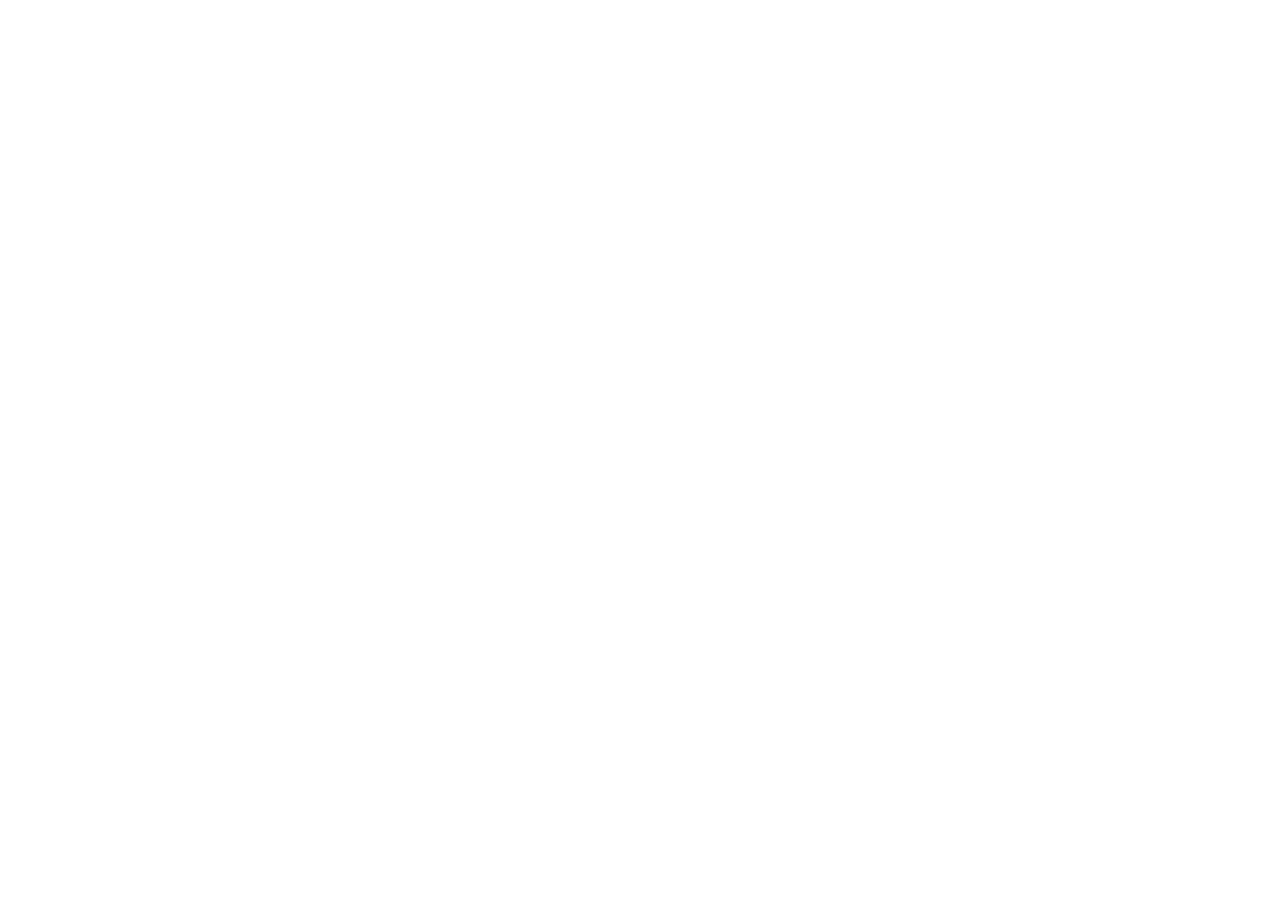
==== commit ed16cd32: "update source" ====
--- a/index.html
+++ b/index.html
@@ -5,7 +5,8 @@
         <title>Elbs-ST2.0</title>
         <script src="./libs/sencha/touch/2.0/sencha-touch-all.js"></script>
         <link type="text/css" rel="stylesheet" href="./libs/sencha/touch/2.0/resources/css/sencha-touch.css" />
-        <script src="./app/App.js"></script>
+        <script src="./app/app.js"></script>
+        <script src="./libs/p.js"></script>
         <link type="text/css" rel="stylesheet" href="./css/mobile.css" />
     </head>
     <body>
--- a/css/mobile.css
+++ b/css/mobile.css
@@ -1,8 +1,27 @@
+.m-messages {
+	width: 100%;
+	height: auto;
+	font-size: 14px;
+}
+.m-messages table {}
+.m-messages table tr td {
+	padding: 5px;
+}
+.m-messages table tr td {vertical-align: top;}
+.m-message-left {}
+
+.m-message-right .m-message-content{line-height: 24px;}
+.m-message-right .m-username {color: #00F;}
+.m-message-right .m-postdate {float: right; color: #FFD306;}
+
+.m-profile{width: 100%; height: 70px; font-size: 14px; font-weight: normal; line-height: 24px;}
+.m-profile-left{float: left;  height: auto; padding-top: 10px; padding-left: 10px;}
+.m-profile-right{float:left;  height: auto; padding-left: 20px; padding-top: 10px;}
+
 .m-about{width: auto; height: auto; padding-top: 70px; font-size: 12px; text-align: center;}
 .m-about-logo{text-align: center; margin-bottom: 100px;}
 .m-about-description{line-height: 24px;}
 .m-about-contact{line-height: 24px; padding-bottom: 0;}
-
 
 .list2{
     -webkit-border-radius : 10px;
@@ -15,9 +34,9 @@
 }
 
 .list2 .x-list-item:first-of-type{
-	 -webkit-border-bottom-left-radius:0px;
+	-webkit-border-bottom-left-radius:0px;
     -webkit-border-bottom-right-radius:0px;
-    
+    border-top: 1px solid silver;
 }
 .list2 .x-list-item:nth-of-type(2){
     border-top:0px;
